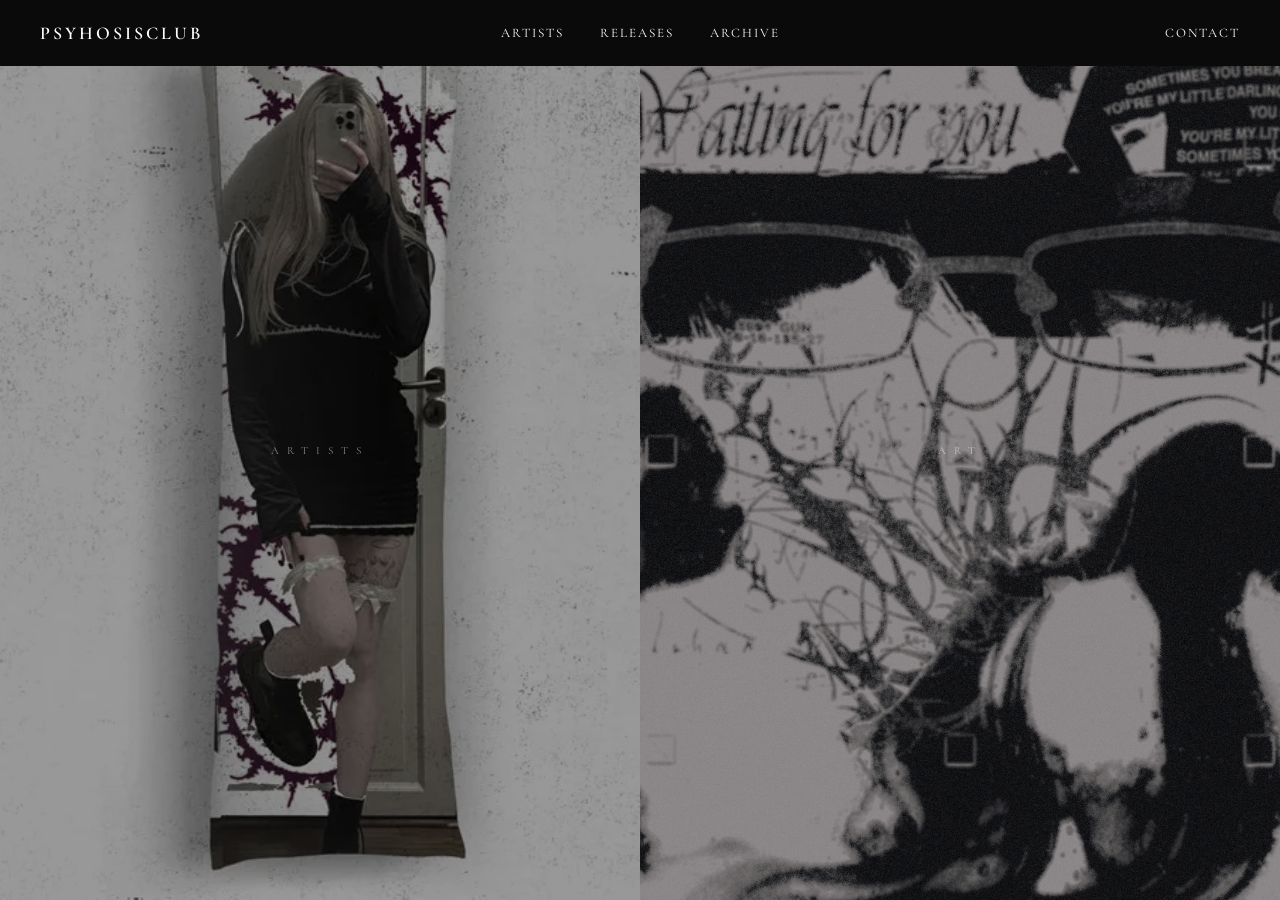
==== app.html @ 3f294baf "global 216" ====
<!DOCTYPE html>
<html lang="ru">
<head>
    <meta charset="UTF-8">
    <title>PSYHOSISCLUB</title>
    <meta name="viewport" content="width=device-width, initial-scale=1.0">
    <link href="https://fonts.googleapis.com/css2?family=Cormorant+Garamond:wght@300;400;600&display=swap" rel="stylesheet">
    <link rel="stylesheet" href="app.css">
</head>
<body>

<audio id="bgMusic" src="back2.mp3" loop></audio>

<!-- ── HEADER ── -->
<header>
    <div class="logo" onclick="goTo('main')">PSYHOSISCLUB</div>
    <nav>
        <a onclick="goTo('artists')" data-page="artists">ARTISTS</a>
        <a onclick="goTo('releases')" data-page="releases">RELEASES</a>
        <a onclick="goTo('archive')" data-page="archive">ARCHIVE</a>
    </nav>
    <div class="header-right">
        <a onclick="goTo('contact')" data-page="contact">CONTACT</a>
    </div>
</header>

<div class="burger" onclick="toggleMenu()">
    <span></span><span></span><span></span>
</div>
<div class="mobile-nav" id="mobileNav">
    <a onclick="goTo('artists'); toggleMenu()">ARTISTS</a>
    <a onclick="goTo('releases'); toggleMenu()">RELEASES</a>
    <a onclick="goTo('archive'); toggleMenu()">ARCHIVE</a>
    <a onclick="goTo('contact'); toggleMenu()">CONTACT</a>
</div>

<!-- ════════════════════════════════
     СТРАНИЦЫ
════════════════════════════════ -->

<!-- MAIN -->
<div id="page-main" class="page">
    <section class="hero">
        <div class="split left" onclick="goTo('artists')">
            <img src="fugu 河豚.webp" alt="Artists">
            <div class="overlay"><span>ARTISTS</span></div>
        </div>
        <div class="split right" onclick="goTo('archive')">
            <img src="скуча. чб.webp" alt="Archive">
            <div class="overlay"><span>ART</span></div>
        </div>
    </section>
</div>

<!-- ARTISTS LIST -->
<div id="page-artists" class="page" style="display:none">
    <main class="artists-page">
        <p class="page-label">ARTISTS</p>
        <div class="artists-grid">
            <div class="artist-card" onclick="goTo('artist-beluv')">
                <div class="artist-photo">
                    <img src="beluv.jpg" alt="be.luv" onerror="this.parentElement.classList.add('no-photo')">
                    <div class="artist-photo-placeholder">B</div>
                </div>
                <div class="artist-info">
                    <h2>be.luv</h2>
                    <p class="artist-sub">PSYHOSISCLUB</p>
                </div>
            </div>
            <div class="artist-card" onclick="goTo('artist-soangry')">
                <div class="artist-photo">
                    <img src="soangry.jpg" alt="soangry" onerror="this.parentElement.classList.add('no-photo')">
                    <div class="artist-photo-placeholder">S</div>
                </div>
                <div class="artist-info">
                    <h2>soangry</h2>
                    <p class="artist-sub">PSYHOSISCLUB</p>
                </div>
            </div>
        </div>
    </main>
</div>

<!-- ARTIST: be.luv -->
<div id="page-artist-beluv" class="page" style="display:none">
    <main class="artist-single">
        <div class="avatar">
            <img src="beluv.jpg" alt="be.luv" onerror="this.parentElement.classList.add('no-photo')">
            <div class="placeholder">B</div>
        </div>
        <h1>be.luv</h1>
        <p class="label-tag">PSYHOSISCLUB</p>
        <div class="divider"></div>
        <p class="bio">нэкит ака япсихическиболен</p>
        <div class="socials">
            <a class="social-btn" href="https://open.spotify.com/artist/3sPQ9ftXa6KtpwLipd9G02" target="_blank">Spotify</a>
            <a class="social-btn" href="https://on.soundcloud.com/jRWWAUGBpORkItRu0w" target="_blank">SoundCloud</a>
            <a class="social-btn" href="https://www.instagram.com/be.llluv/" target="_blank">Instagram</a>
            <a class="social-btn" href="https://t.me/beluuv" target="_blank">Telegram</a>
        </div>
        <div class="release-section">
            <p class="release-label">Latest Release</p>
            <iframe class="spotify-embed"
                src="https://open.spotify.com/embed/album/3MCZGfmM465WYoNYyD3YXa?utm_source=generator&theme=0"
                width="100%" height="152" frameBorder="0"
                allow="autoplay; clipboard-write; encrypted-media; fullscreen; picture-in-picture"
                loading="lazy">
            </iframe>
        </div>
        <a class="back-btn" onclick="goTo('artists')">← back to artists</a>
    </main>
</div>

<!-- ARTIST: soangry -->
<div id="page-artist-soangry" class="page" style="display:none">
    <main class="artist-single">
        <div class="avatar">
            <img src="soangry.jpg" alt="soangry" onerror="this.parentElement.classList.add('no-photo')">
            <div class="placeholder">S</div>
        </div>
        <h1>soangry</h1>
        <p class="label-tag">PSYHOSISCLUB</p>
        <div class="divider"></div>
        <p class="bio">динана ака динанаферари</p>
        <div class="socials">
            <a class="social-btn" href="https://open.spotify.com/artist/5AwTE83ig48t60E14wj9lt" target="_blank">Spotify</a>
            <a class="social-btn" href="https://on.soundcloud.com/W0H3yfq7bmEdzT61aF" target="_blank">SoundCloud</a>
            <a class="social-btn" href="https://instagram.com/ssoangry" target="_blank">Instagram</a>
            <a class="social-btn" href="https://t.me/ssoangry" target="_blank">Telegram</a>
        </div>
        <div class="release-section">
            <p class="release-label">Latest Release</p>
            <iframe class="spotify-embed"
                src="https://open.spotify.com/embed/track/5SedYLqvvKD2PJFT9UsUg9?utm_source=generator&theme=0"
                width="100%" height="152" frameBorder="0"
                allow="autoplay; clipboard-write; encrypted-media; fullscreen; picture-in-picture"
                loading="lazy">
            </iframe>
        </div>
        <a class="back-btn" onclick="goTo('artists')">← back to artists</a>
    </main>
</div>

<!-- RELEASES -->
<div id="page-releases" class="page" style="display:none">
    <main class="releases-page">
        <p class="page-label">RELEASES</p>

        <section class="artist-section">
            <h2 class="artist-heading">soangry</h2>
            <div class="releases-grid">
                <div class="release-card" onclick="window.open('https://open.spotify.com/album/6TbS7xxV9WA32runharKNf','_blank')">
                    <div class="release-cover"><img src="knees.webp" onerror="this.parentElement.classList.add('no-cover')"><div class="cover-placeholder">♦</div><div class="release-hover"><span>LISTEN</span></div></div>
                    <p class="release-title">knees</p><p class="release-meta">Single · 2025</p>
                </div>
                <div class="release-card" onclick="window.open('https://open.spotify.com/album/4C59owRjYFJcza2Otm7H5X','_blank')">
                    <div class="release-cover"><img src="216.webp" onerror="this.parentElement.classList.add('no-cover')"><div class="cover-placeholder">♦</div><div class="release-hover"><span>LISTEN</span></div></div>
                    <p class="release-title">216</p><p class="release-meta">Single · 2025</p>
                </div>
                <div class="release-card" onclick="window.open('https://open.spotify.com/album/4Vuiq9eBdxtrFaSLIz1BYW','_blank')">
                    <div class="release-cover"><img src="firstlove.webp" onerror="this.parentElement.classList.add('no-cover')"><div class="cover-placeholder">♦</div><div class="release-hover"><span>LISTEN</span></div></div>
                    <p class="release-title">firstlove</p><p class="release-meta">Single · 2025</p>
                </div>
            </div>
        </section>

        <section class="artist-section">
            <h2 class="artist-heading">be.luv</h2>
            <div class="releases-grid">
                <div class="release-card" onclick="window.open('https://open.spotify.com/album/3MCZGfmM465WYoNYyD3YXa','_blank')">
                    <div class="release-cover"><img src="onemoretry.webp" onerror="this.parentElement.classList.add('no-cover')"><div class="cover-placeholder">♦</div><div class="release-hover"><span>LISTEN</span></div></div>
                    <p class="release-title">onemoretry</p><p class="release-meta">Single · 2026</p>
                </div>
                <div class="release-card" onclick="window.open('https://open.spotify.com/album/1mEvDobqyJt7uOj4KRIrwk','_blank')">
                    <div class="release-cover"><img src="record25.webp" onerror="this.parentElement.classList.add('no-cover')"><div class="cover-placeholder">♦</div><div class="release-hover"><span>LISTEN</span></div></div>
                    <p class="release-title">record25</p><p class="release-meta">Album · 2026</p>
                </div>
                <div class="release-card" onclick="window.open('https://open.spotify.com/album/1mEvDobqyJt7uOj4KRIrwk','_blank')">
                    <div class="release-cover"><img src="miumiubag.webp" onerror="this.parentElement.classList.add('no-cover')"><div class="cover-placeholder">♦</div><div class="release-hover"><span>LISTEN</span></div></div>
                    <p class="release-title">miumiubag</p><p class="release-meta">Single · 2026</p>
                </div>
                <div class="release-card" onclick="window.open('https://open.spotify.com/album/6AaDHhE9uxuxzf9habnPd2','_blank')">
                    <div class="release-cover"><img src="full blacklist.webp" onerror="this.parentElement.classList.add('no-cover')"><div class="cover-placeholder">♦</div><div class="release-hover"><span>LISTEN</span></div></div>
                    <p class="release-title">full blacklist</p><p class="release-meta">Single · 2025</p>
                </div>
                <div class="release-card" onclick="window.open('https://open.spotify.com/album/3ax50DVcylqCX2oejIMLAf','_blank')">
                    <div class="release-cover"><img src="アン：リアルパーソン.webp" onerror="this.parentElement.classList.add('no-cover')"><div class="cover-placeholder">♦</div><div class="release-hover"><span>LISTEN</span></div></div>
                    <p class="release-title">アン：リアルパーソン</p><p class="release-meta">Single · 2025</p>
                </div>
                <div class="release-card" onclick="window.open('https://open.spotify.com/album/61zjYpcuaTLCdmKGUyjFmj','_blank')">
                    <div class="release-cover"><img src="balada vol1.webp" onerror="this.parentElement.classList.add('no-cover')"><div class="cover-placeholder">♦</div><div class="release-hover"><span>LISTEN</span></div></div>
                    <p class="release-title">balada vol1</p><p class="release-meta">Single · 2025</p>
                </div>
                <div class="release-card" onclick="window.open('https://open.spotify.com/album/57BAbXl1NESLBbKBTAJTGK','_blank')">
                    <div class="release-cover"><img src="unknownnumbers.webp" onerror="this.parentElement.classList.add('no-cover')"><div class="cover-placeholder">♦</div><div class="release-hover"><span>LISTEN</span></div></div>
                    <p class="release-title">unknownnumbers</p><p class="release-meta">Single · 2025</p>
                </div>
                <div class="release-card" onclick="window.open('https://open.spotify.com/album/22CEcUq1iIY2luO9Zw99Ok','_blank')">
                    <div class="release-cover"><img src="idontgiveafckk.webp" onerror="this.parentElement.classList.add('no-cover')"><div class="cover-placeholder">♦</div><div class="release-hover"><span>LISTEN</span></div></div>
                    <p class="release-title">idontgiveafckk</p><p class="release-meta">Single · 2025</p>
                </div>
                <div class="release-card" onclick="window.open('https://open.spotify.com/album/1CAHb4ejXaRI4Q7lEGDMl8','_blank')">
                    <div class="release-cover"><img src="хроники2929.webp" onerror="this.parentElement.classList.add('no-cover')"><div class="cover-placeholder">♦</div><div class="release-hover"><span>LISTEN</span></div></div>
                    <p class="release-title">хроники2929</p><p class="release-meta">Single · 2025</p>
                </div>
                <div class="release-card" onclick="window.open('https://open.spotify.com/album/5hYIxvcq7mOoiE1V1veaJu','_blank')">
                    <div class="release-cover"><img src="fugu 河豚.webp" onerror="this.parentElement.classList.add('no-cover')"><div class="cover-placeholder">♦</div><div class="release-hover"><span>LISTEN</span></div></div>
                    <p class="release-title">fugu 河豚</p><p class="release-meta">Single · 2025</p>
                </div>
                <div class="release-card" onclick="window.open('https://open.spotify.com/album/3DPjwpsNTDKzBZkL0ftzlA','_blank')">
                    <div class="release-cover"><img src="problem of fall.webp" onerror="this.parentElement.classList.add('no-cover')"><div class="cover-placeholder">♦</div><div class="release-hover"><span>LISTEN</span></div></div>
                    <p class="release-title">problem of fall</p><p class="release-meta">Single · 2024</p>
                </div>
                <div class="release-card" onclick="window.open('https://open.spotify.com/album/1nt08fG3nSMQYYJerwXs74','_blank')">
                    <div class="release-cover"><img src="VAMPPHunt3R.webp" onerror="this.parentElement.classList.add('no-cover')"><div class="cover-placeholder">♦</div><div class="release-hover"><span>LISTEN</span></div></div>
                    <p class="release-title">VAMPPHunt3R</p><p class="release-meta">Single · 2024</p>
                </div>
                <div class="release-card" onclick="window.open('https://open.spotify.com/album/3yxsWeJicihwwXO0iVNryv','_blank')">
                    <div class="release-cover"><img src="30 pts irl.webp" onerror="this.parentElement.classList.add('no-cover')"><div class="cover-placeholder">♦</div><div class="release-hover"><span>LISTEN</span></div></div>
                    <p class="release-title">30 pts irl</p><p class="release-meta">Single · 2024</p>
                </div>
                <div class="release-card" onclick="window.open('https://open.spotify.com/album/3FEpzS5qTN1rP2ryXdXz8u','_blank')">
                    <div class="release-cover"><img src="loveisdestructive.webp" onerror="this.parentElement.classList.add('no-cover')"><div class="cover-placeholder">♦</div><div class="release-hover"><span>LISTEN</span></div></div>
                    <p class="release-title">loveisdestructive</p><p class="release-meta">Single · 2024</p>
                </div>
                <div class="release-card" onclick="window.open('https://open.spotify.com/album/5fc1ygHTvNwj4VEvAOnfaF','_blank')">
                    <div class="release-cover"><img src="рисунок мелом.webp" onerror="this.parentElement.classList.add('no-cover')"><div class="cover-placeholder">♦</div><div class="release-hover"><span>LISTEN</span></div></div>
                    <p class="release-title">рисунок мелом</p><p class="release-meta">Single · 2024</p>
                </div>
                <div class="release-card" onclick="window.open('https://open.spotify.com/album/3IVUd7WNLbiN5aTz5w7FWQ','_blank')">
                    <div class="release-cover"><img src="three days lil rain.webp" onerror="this.parentElement.classList.add('no-cover')"><div class="cover-placeholder">♦</div><div class="release-hover"><span>LISTEN</span></div></div>
                    <p class="release-title">three days lil rain</p><p class="release-meta">Single · 2024</p>
                </div>
                <div class="release-card" onclick="window.open('https://open.spotify.com/album/3bPY0E8I4vHC2bnrxUn6mu','_blank')">
                    <div class="release-cover"><img src="cant help myself.webp" onerror="this.parentElement.classList.add('no-cover')"><div class="cover-placeholder">♦</div><div class="release-hover"><span>LISTEN</span></div></div>
                    <p class="release-title">cant help myself</p><p class="release-meta">Single · 2023</p>
                </div>
                <div class="release-card" onclick="window.open('https://open.spotify.com/album/5OyeSzf7fphbHPoLiMZnOn','_blank')">
                    <div class="release-cover"><img src="твои руки.webp" onerror="this.parentElement.classList.add('no-cover')"><div class="cover-placeholder">♦</div><div class="release-hover"><span>LISTEN</span></div></div>
                    <p class="release-title">твои руки</p><p class="release-meta">Single · 2022</p>
                </div>
                <div class="release-card" onclick="window.open('https://open.spotify.com/album/3bFYyZlzWjbYMHGhoSgg3a','_blank')">
                    <div class="release-cover"><img src="215.webp" onerror="this.parentElement.classList.add('no-cover')"><div class="cover-placeholder">♦</div><div class="release-hover"><span>LISTEN</span></div></div>
                    <p class="release-title">215</p><p class="release-meta">Single · 2022</p>
                </div>
                <div class="release-card" onclick="window.open('https://open.spotify.com/album/0xTYGlaukX7o8TzaZXNQHA','_blank')">
                    <div class="release-cover"><img src="escapism.webp" onerror="this.parentElement.classList.add('no-cover')"><div class="cover-placeholder">♦</div><div class="release-hover"><span>LISTEN</span></div></div>
                    <p class="release-title">escapism</p><p class="release-meta">Single · 2022</p>
                </div>
                <div class="release-card" onclick="window.open('https://open.spotify.com/album/5BS0EcuNWoXn1nXvPodrVD','_blank')">
                    <div class="release-cover"><img src="sweety candy girl.webp" onerror="this.parentElement.classList.add('no-cover')"><div class="cover-placeholder">♦</div><div class="release-hover"><span>LISTEN</span></div></div>
                    <p class="release-title">sweety candy girl</p><p class="release-meta">Single · 2022</p>
                </div>
            </div>
        </section>
    </main>
</div>

<!-- ARCHIVE -->
<div id="page-archive" class="page" style="display:none">
    <div class="archive-tabs">
        <button class="tab-btn active" onclick="switchTab('art')">ART</button>
        <button class="tab-btn" onclick="switchTab('merch')">MERCH</button>
    </div>
    <div class="tab-content active" id="tab-art">
        <div class="art-grid" id="artGrid">
            <!-- <div class="art-item"><img src="art1.webp" loading="lazy"></div> -->
            <div class="coming-soon">coming soon</div>
        </div>
    </div>
    <div class="tab-content" id="tab-merch">
        <div class="merch-grid">
            <!-- <div class="merch-card" onclick="window.open('url','_blank')">...</div> -->
            <div class="coming-soon">coming soon</div>
        </div>
    </div>
    <div class="lightbox" id="lightbox">
        <span class="lightbox-close" onclick="closeLightbox()">close</span>
        <span class="lightbox-prev" onclick="lightboxNav(-1)">←</span>
        <img id="lightboxImg" src="" alt="">
        <span class="lightbox-next" onclick="lightboxNav(1)">→</span>
    </div>
</div>

<!-- CONTACT -->
<div id="page-contact" class="page" style="display:none">
    <main class="contact-page">
        <p class="page-label">CONTACT</p>
        <h1 class="contact-title">GET IN TOUCH</h1>
        <div class="divider"></div>
        <div class="contact-list">
            <div class="contact-row">
                <div class="contact-left">
                    <p class="contact-name">be.luv</p>
                    <p class="contact-role">Artist</p>
                </div>
                <a href="mailto:beluv@psyhosisclub.com" class="contact-email">почта этого</a>
            </div>
            <div class="contact-row">
                <div class="contact-left">
                    <p class="contact-name">soangry</p>
                    <p class="contact-role">Artist</p>
                </div>
                <a href="mailto:soangry@psyhosisclub.com" class="contact-email">почта этой</a>
            </div>
            <div class="contact-row">
                <div class="contact-left">
                    <p class="contact-name">taiski.des</p>
                    <p class="contact-role">Art & Design</p>
                </div>
                <a href="mailto:taiski@psyhosisclub.com" class="contact-email">почта вот того</a>
            </div>
            <div class="contact-row">
                <div class="contact-left">
                    <p class="contact-name">six days before i die</p>
                    <p class="contact-role">Web & Founder</p>
                </div>
                <a href="mailto:sixdaysbeforeidie@gmail.com" class="contact-email">sixdaysbeforeidie@gmail.com</a>
            </div>
        </div>
    </main>
</div>

<script src="app.js"></script>
</body>
</html>
---- app.css ----
/* ════════════════════════
   RESET & BASE
════════════════════════ */
* { margin: 0; padding: 0; box-sizing: border-box; }

html, body {
    width: 100%;
    min-height: 100%;
    background: #0a0a0a;
    color: white;
    font-family: 'Cormorant Garamond', serif;
    overflow-x: hidden;
}

a {
    text-decoration: none;
    color: white;
    font-size: 13px;
    letter-spacing: 2px;
    transition: opacity 0.3s;
    cursor: pointer;
    user-select: none;
}
a:hover { opacity: 0.5; }

/* ════════════════════════
   HEADER
════════════════════════ */
header {
    position: fixed;
    top: 0; left: 0; right: 0;
    z-index: 100;
    display: flex;
    align-items: center;
    justify-content: space-between;
    padding: 22px 40px;
    background: #0a0a0a;
}

.logo {
    font-size: 18px;
    font-weight: 600;
    letter-spacing: 3px;
    cursor: pointer;
    user-select: none;
}

nav {
    position: absolute;
    left: 50%;
    transform: translateX(-50%);
    display: flex;
    gap: 36px;
}

.header-right { display: flex; gap: 20px; }

/* ── BURGER ── */
.burger {
    display: none;
    position: fixed;
    top: 18px; right: 20px;
    z-index: 200;
    flex-direction: column;
    gap: 5px;
    cursor: pointer;
    padding: 6px;
}
.burger span { display: block; width: 24px; height: 1px; background: white; }

.mobile-nav {
    display: none;
    position: fixed;
    inset: 0;
    background: #080808;
    z-index: 150;
    flex-direction: column;
    align-items: center;
    justify-content: center;
    gap: 36px;
    opacity: 0;
    transition: opacity 0.4s;
}
.mobile-nav.open { display: flex; opacity: 1; }
.mobile-nav a { font-size: 22px; letter-spacing: 6px; }

/* ════════════════════════
   SPA PAGE TRANSITIONS
════════════════════════ */
.page {
    animation: fadeInPage 0.5s ease;
}

@keyframes fadeInPage {
    from { opacity: 0; transform: translateY(6px); }
    to   { opacity: 1; transform: translateY(0); }
}

/* ════════════════════════
   ОБЩИЕ ЭЛЕМЕНТЫ
════════════════════════ */
.page-label {
    font-size: 10px;
    letter-spacing: 10px;
    color: rgba(255,255,255,0.18);
    text-transform: uppercase;
    margin-bottom: 60px;
}

.divider {
    width: 40px;
    height: 1px;
    background: rgba(255,255,255,0.1);
    margin-bottom: 40px;
}

.social-btn {
    padding: 9px 22px;
    border: 1px solid rgba(255,255,255,0.14);
    font-family: 'Cormorant Garamond', serif;
    font-size: 11px;
    letter-spacing: 3px;
    text-transform: uppercase;
    color: rgba(255,255,255,0.45);
    background: transparent;
    transition: border-color 0.3s, color 0.3s;
    display: inline-block;
    cursor: pointer;
    user-select: none;
}
.social-btn:hover {
    border-color: rgba(255,255,255,0.4);
    color: white;
    opacity: 1;
}

/* ════════════════════════
   MAIN (HERO)
════════════════════════ */
#page-main {
    height: 100vh;
    overflow: hidden;
}

.hero {
    display: flex;
    height: 100vh;
}

.split {
    flex: 1;
    position: relative;
    overflow: hidden;
    cursor: pointer;
}

.split img {
    width: 100%;
    height: 100%;
    object-fit: cover;
    display: block;
    transition: transform 0.6s ease, filter 0.6s ease;
    filter: grayscale(30%) brightness(0.6);
}

.split:hover img {
    transform: scale(1.04);
    filter: grayscale(0%) brightness(0.8);
}

.overlay {
    position: absolute;
    inset: 0;
    display: flex;
    align-items: center;
    justify-content: center;
}

.overlay span {
    font-size: 11px;
    letter-spacing: 8px;
    text-transform: uppercase;
    color: rgba(255,255,255,0.5);
    transition: color 0.3s;
}
.split:hover .overlay span { color: rgba(255,255,255,0.9); }

/* ════════════════════════
   ARTISTS LIST
════════════════════════ */
.artists-page {
    min-height: 100vh;
    padding: 130px 40px 80px;
    display: flex;
    flex-direction: column;
    align-items: center;
    justify-content: center;
}

.artists-grid {
    display: flex;
    gap: 80px;
    justify-content: center;
    align-items: flex-start;
    flex-wrap: wrap;
}

.artist-card {
    display: flex;
    flex-direction: column;
    align-items: center;
    gap: 28px;
    cursor: pointer;
    transition: transform 0.5s ease, opacity 0.5s ease;
}
.artist-card:hover { transform: translateY(-10px); opacity: 0.85; }

.artist-photo {
    width: 300px;
    height: 300px;
    border-radius: 50%;
    overflow: hidden;
    position: relative;
    border: 1px solid rgba(255,255,255,0.1);
    background: #111;
}

.artist-photo img {
    width: 100%; height: 100%;
    object-fit: cover;
    display: block;
    position: relative;
    z-index: 1;
    transition: transform 0.5s ease;
}
.artist-card:hover .artist-photo img { transform: scale(1.05); }

.artist-photo-placeholder {
    position: absolute; inset: 0;
    display: flex; align-items: center; justify-content: center;
    font-size: 90px; font-weight: 300;
    color: rgba(255,255,255,0.06); z-index: 0;
}
.artist-photo.no-photo img { display: none; }

.artist-info { text-align: center; }
.artist-info h2 {
    font-size: 26px; font-weight: 300;
    letter-spacing: 6px; text-transform: uppercase; margin-bottom: 8px;
}
.artist-sub {
    font-size: 10px; letter-spacing: 5px;
    color: rgba(255,255,255,0.2); text-transform: uppercase;
}

/* ════════════════════════
   ARTIST SINGLE
════════════════════════ */
.artist-single {
    min-height: 100vh;
    padding: 130px 40px 80px;
    display: flex;
    flex-direction: column;
    align-items: center;
    max-width: 700px;
    margin: 0 auto;
}

.artist-single .avatar {
    width: 180px; height: 180px;
    border-radius: 50%; overflow: hidden;
    border: 1px solid rgba(255,255,255,0.1);
    background: #111; position: relative; margin-bottom: 28px;
}
.artist-single .avatar img {
    width: 100%; height: 100%;
    object-fit: cover; display: block;
    position: relative; z-index: 1;
}
.artist-single .avatar .placeholder {
    position: absolute; inset: 0;
    display: flex; align-items: center; justify-content: center;
    font-size: 60px; font-weight: 300; color: rgba(255,255,255,0.08);
}
.artist-single .avatar.no-photo img { display: none; }

.artist-single h1 {
    font-size: 28px; font-weight: 300;
    letter-spacing: 6px; text-transform: uppercase; margin-bottom: 8px;
}

.label-tag {
    font-size: 10px; letter-spacing: 5px;
    color: rgba(255,255,255,0.2); text-transform: uppercase; margin-bottom: 32px;
}

.bio {
    font-size: 16px; font-weight: 300; line-height: 1.9;
    color: rgba(255,255,255,0.5); text-align: center;
    margin-bottom: 40px; letter-spacing: 0.5px; max-width: 500px;
}

.socials {
    display: flex; gap: 12px; flex-wrap: wrap;
    justify-content: center; margin-bottom: 50px;
}

.release-section { width: 100%; }
.release-label {
    font-size: 10px; letter-spacing: 8px;
    color: rgba(255,255,255,0.2); text-transform: uppercase;
    text-align: center; margin-bottom: 20px;
}
.spotify-embed { width: 100%; border-radius: 4px; }

.back-btn {
    display: inline-block; margin-top: 50px;
    font-size: 11px; letter-spacing: 4px;
    color: rgba(255,255,255,0.22); text-transform: uppercase;
    cursor: pointer; transition: color 0.3s;
    user-select: none;
}
.back-btn:hover { color: rgba(255,255,255,0.7); opacity: 1; }

/* ════════════════════════
   RELEASES
════════════════════════ */
.releases-page {
    padding: 120px 60px 80px;
    max-width: 1400px;
    margin: 0 auto;
}

.artist-section { margin-bottom: 80px; }

.artist-heading {
    font-size: 13px; font-weight: 300;
    letter-spacing: 8px; text-transform: uppercase;
    color: rgba(255,255,255,0.3);
    margin-bottom: 30px; padding-bottom: 14px;
    border-bottom: 1px solid rgba(255,255,255,0.07);
}

.releases-grid {
    display: grid;
    grid-template-columns: repeat(auto-fill, minmax(200px, 1fr));
    gap: 32px;
}

.release-card {
    cursor: pointer; display: flex;
    flex-direction: column; gap: 12px;
    transition: transform 0.4s ease;
}
.release-card:hover { transform: translateY(-6px); }

.release-cover {
    position: relative; width: 100%;
    aspect-ratio: 1; background: #111;
    overflow: hidden; border: 1px solid rgba(255,255,255,0.06);
}
.release-cover img {
    width: 100%; height: 100%;
    object-fit: cover; display: block;
    position: relative; z-index: 1;
    transition: transform 0.5s ease;
}
.release-card:hover .release-cover img { transform: scale(1.04); }

.cover-placeholder {
    position: absolute; inset: 0; z-index: 0;
    display: flex; align-items: center; justify-content: center;
    font-size: 36px; color: rgba(255,255,255,0.05);
}
.release-cover.no-cover img { display: none; }

.release-hover {
    position: absolute; inset: 0; z-index: 2;
    display: flex; align-items: center; justify-content: center;
    background: rgba(0,0,0,0.5); opacity: 0; transition: opacity 0.3s;
}
.release-card:hover .release-hover { opacity: 1; }
.release-hover span {
    font-size: 11px; letter-spacing: 5px;
    color: rgba(255,255,255,0.8); text-transform: uppercase;
}

.release-title {
    font-size: 14px; font-weight: 300;
    letter-spacing: 1px; color: rgba(255,255,255,0.75);
    white-space: nowrap; overflow: hidden; text-overflow: ellipsis;
}
.release-meta {
    font-size: 11px; letter-spacing: 2px;
    color: rgba(255,255,255,0.25); text-transform: uppercase;
}

/* ════════════════════════
   ARCHIVE
════════════════════════ */
.archive-tabs {
    display: flex;
    justify-content: center;
    gap: 60px;
    padding: 120px 0 48px;
}

.tab-btn {
    font-family: 'Cormorant Garamond', serif;
    font-size: 10px; letter-spacing: 6px; font-weight: 300;
    text-transform: uppercase; color: rgba(255,255,255,0.2);
    background: none; border: none; cursor: pointer;
    padding: 0 0 6px; position: relative; transition: color 0.3s;
    user-select: none;
}
.tab-btn::after {
    content: ''; position: absolute;
    bottom: 0; left: 0; right: 0; height: 1px;
    background: rgba(255,255,255,0.4);
    transform: scaleX(0); transition: transform 0.3s ease;
}
.tab-btn.active { color: rgba(255,255,255,0.7); }
.tab-btn.active::after { transform: scaleX(1); }
.tab-btn:hover { color: rgba(255,255,255,0.5); }

.tab-content { display: none; animation: fadeInTab 0.5s ease; }
.tab-content.active { display: block; }

@keyframes fadeInTab {
    from { opacity: 0; transform: translateY(8px); }
    to   { opacity: 1; transform: translateY(0); }
}

.coming-soon {
    text-align: center; padding: 80px 0;
    font-size: 10px; letter-spacing: 6px;
    color: rgba(255,255,255,0.1); text-transform: uppercase;
    grid-column: 1 / -1; column-span: all;
}

.art-grid { columns: 4; column-gap: 12px; padding: 0 40px 80px; }

.art-item { break-inside: avoid; margin-bottom: 12px; cursor: pointer; overflow: hidden; }
.art-item img {
    width: 100%; display: block;
    transition: transform 0.4s ease, filter 0.4s ease;
    filter: grayscale(20%);
}
.art-item:hover img { transform: scale(1.03); filter: grayscale(0%); }

.merch-grid {
    display: grid; grid-template-columns: repeat(4, 1fr);
    gap: 24px; padding: 0 40px 80px;
}
.merch-card { cursor: pointer; position: relative; }
.merch-cover {
    position: relative; aspect-ratio: 3/4;
    overflow: hidden; background: #111;
}
.merch-cover img {
    width: 100%; height: 100%; object-fit: cover;
    transition: transform 0.5s ease; filter: grayscale(20%);
}
.merch-card:hover .merch-cover img { transform: scale(1.05); filter: grayscale(0%); }
.merch-placeholder {
    position: absolute; inset: 0;
    display: flex; align-items: center; justify-content: center;
    font-size: 32px; color: rgba(255,255,255,0.05);
}
.merch-hover {
    position: absolute; inset: 0; background: rgba(0,0,0,0.5);
    display: flex; align-items: center; justify-content: center;
    opacity: 0; transition: opacity 0.3s;
}
.merch-hover span {
    font-size: 9px; letter-spacing: 5px;
    color: rgba(255,255,255,0.8); text-transform: uppercase;
}
.merch-card:hover .merch-hover { opacity: 1; }
.merch-title {
    font-size: 10px; letter-spacing: 3px;
    color: rgba(255,255,255,0.5); text-transform: uppercase;
    margin-top: 10px; font-weight: 300;
}
.merch-price { font-size: 10px; letter-spacing: 2px; color: rgba(255,255,255,0.25); margin-top: 4px; }

/* Lightbox */
.lightbox {
    position: fixed; inset: 0; background: rgba(0,0,0,0.95);
    z-index: 9000; display: none;
    align-items: center; justify-content: center;
}
.lightbox.open { display: flex; }
.lightbox img { max-width: 90vw; max-height: 90vh; object-fit: contain; }
.lightbox-close {
    position: absolute; top: 28px; right: 36px;
    font-size: 11px; letter-spacing: 4px; color: rgba(255,255,255,0.3);
    cursor: pointer; text-transform: uppercase;
    font-family: 'Cormorant Garamond', serif; transition: color 0.3s;
}
.lightbox-close:hover { color: rgba(255,255,255,0.7); }
.lightbox-prev, .lightbox-next {
    position: absolute; top: 50%; transform: translateY(-50%);
    font-size: 11px; letter-spacing: 3px; color: rgba(255,255,255,0.2);
    cursor: pointer; text-transform: uppercase;
    font-family: 'Cormorant Garamond', serif; transition: color 0.3s;
}
.lightbox-prev:hover, .lightbox-next:hover { color: rgba(255,255,255,0.6); }
.lightbox-prev { left: 32px; }
.lightbox-next { right: 32px; }

/* ════════════════════════
   CONTACT
════════════════════════ */
.contact-page {
    min-height: 100vh;
    padding: 140px 40px 80px;
    display: flex; flex-direction: column; align-items: center;
}
.contact-title {
    font-size: 36px; font-weight: 300;
    letter-spacing: 10px; text-transform: uppercase;
    color: rgba(255,255,255,0.85); margin-bottom: 32px;
}
.contact-list {
    width: 100%; max-width: 740px;
    display: flex; flex-direction: column;
}
.contact-row {
    display: flex; align-items: center;
    justify-content: space-between;
    padding: 26px 0; border-bottom: 1px solid rgba(255,255,255,0.07);
}
.contact-row:first-child { border-top: 1px solid rgba(255,255,255,0.07); }
.contact-left { display: flex; flex-direction: column; gap: 5px; }
.contact-name {
    font-size: 20px; font-weight: 300;
    letter-spacing: 3px; color: rgba(255,255,255,0.85); text-transform: lowercase;
}
.contact-role {
    font-size: 10px; letter-spacing: 4px;
    text-transform: uppercase; color: rgba(255,255,255,0.22);
}
.contact-email {
    font-size: 13px; font-weight: 300;
    letter-spacing: 1.5px; color: rgba(255,255,255,0.35);
    text-decoration: none; transition: color 0.3s;
}
.contact-email:hover { color: rgba(255,255,255,0.8); opacity: 1; }

/* ════════════════════════
   MOBILE
════════════════════════ */
@media (max-width: 900px) {
    .artist-photo { width: 240px; height: 240px; }
    .artists-grid { gap: 50px; }
}

@media (max-width: 768px) {
    header nav, header .header-right { display: none; }
    header { padding: 16px 20px; }
    .logo { font-size: 14px; letter-spacing: 4px; }
    .burger { display: flex; }

    .artists-page { padding: 100px 20px 60px; }
    .artists-grid { gap: 40px; flex-direction: column; align-items: center; }
    .artist-photo { width: 200px; height: 200px; }
    .artist-info h2 { font-size: 20px; }

    .artist-single { padding: 100px 24px 60px; }
    .artist-single h1 { font-size: 22px; }
    .bio { font-size: 15px; }

    .releases-page { padding: 100px 20px 60px; }
    .releases-grid { grid-template-columns: repeat(2, 1fr); gap: 16px; }

    .art-grid { columns: 2; padding: 0 16px 60px; }
    .merch-grid { grid-template-columns: repeat(2, 1fr); padding: 0 16px 60px; }
    .archive-tabs { padding-top: 80px; gap: 40px; }

    .contact-page { padding: 110px 24px 60px; }
    .contact-title { font-size: 24px; letter-spacing: 6px; }
    .contact-row { flex-direction: column; align-items: flex-start; gap: 10px; padding: 22px 0; }
    .contact-name { font-size: 17px; }
    .contact-email { font-size: 12px; }

    .hero { flex-direction: column; }
}
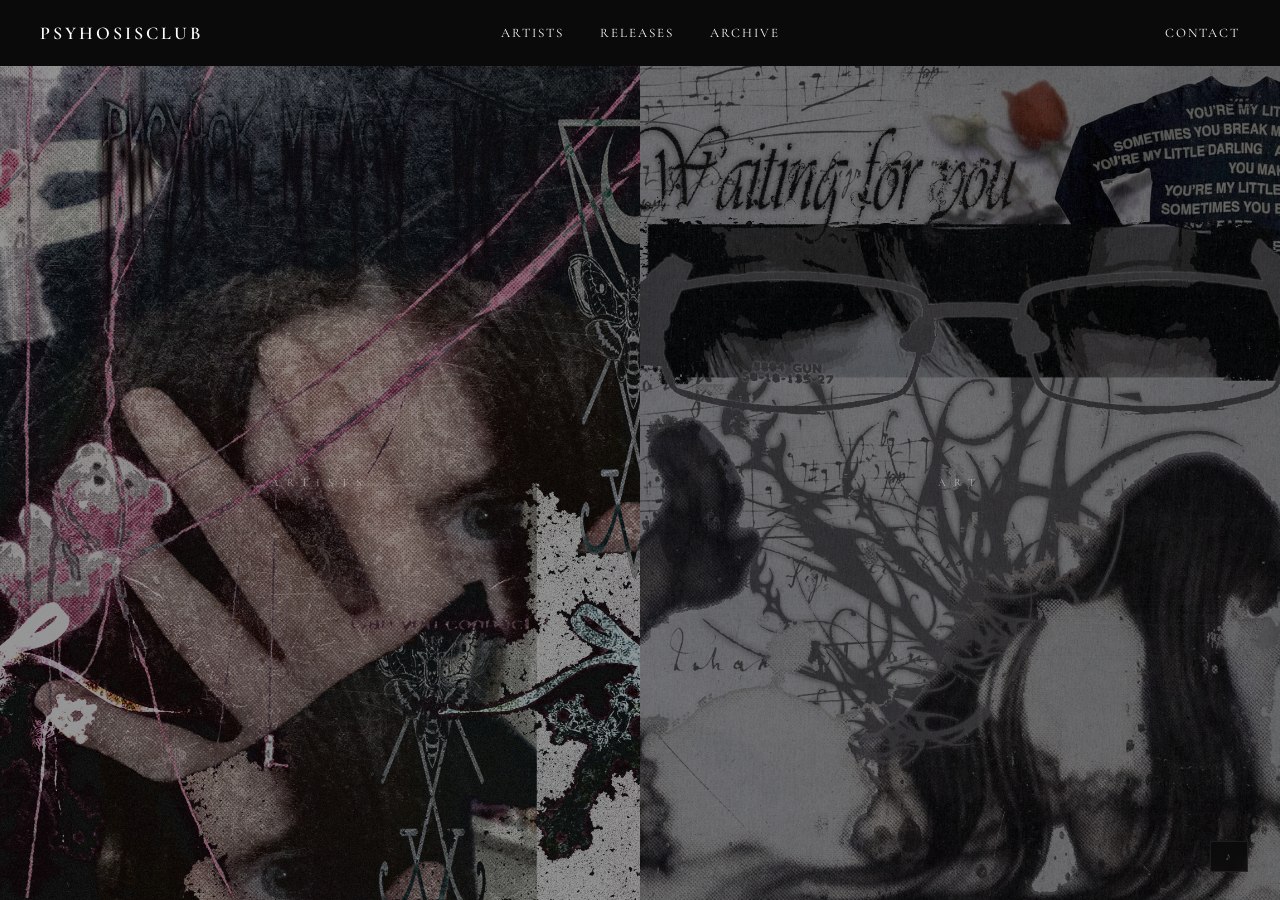
==== commit 2a895c1a: "216 finish soon" ====
--- a/app.html
+++ b/app.html
@@ -11,7 +11,6 @@
 
 <audio id="bgMusic" src="back2.mp3" loop></audio>
 
-<!-- ── HEADER ── -->
 <header>
     <div class="logo" onclick="goTo('main')">PSYHOSISCLUB</div>
     <nav>
@@ -34,6 +33,12 @@
     <a onclick="goTo('contact'); toggleMenu()">CONTACT</a>
 </div>
 
+<!-- ── VOLUME CONTROL ── -->
+<div class="volume-control" id="volumeControl">
+    <span class="volume-icon" id="volumeIcon" onclick="toggleVolume()">♪</span>
+    <input type="range" id="volumeSlider" min="0" max="1" step="0.01" value="0.5">
+</div>
+
 <!-- ════════════════════════════════
      СТРАНИЦЫ
 ════════════════════════════════ -->
@@ -42,11 +47,11 @@
 <div id="page-main" class="page">
     <section class="hero">
         <div class="split left" onclick="goTo('artists')">
-            <img src="fugu 河豚.webp" alt="Artists">
+            <img src="рисунок мелом мп3.webp" alt="Artists">
             <div class="overlay"><span>ARTISTS</span></div>
         </div>
         <div class="split right" onclick="goTo('archive')">
-            <img src="скуча. чб.webp" alt="Archive">
+            <img src="ахуеть я так скучаю.webp" alt="Archive">
             <div class="overlay"><span>ART</span></div>
         </div>
     </section>
@@ -104,8 +109,7 @@
                 src="https://open.spotify.com/embed/album/3MCZGfmM465WYoNYyD3YXa?utm_source=generator&theme=0"
                 width="100%" height="152" frameBorder="0"
                 allow="autoplay; clipboard-write; encrypted-media; fullscreen; picture-in-picture"
-                loading="lazy">
-            </iframe>
+                loading="lazy"></iframe>
         </div>
         <a class="back-btn" onclick="goTo('artists')">← back to artists</a>
     </main>
@@ -134,8 +138,7 @@
                 src="https://open.spotify.com/embed/track/5SedYLqvvKD2PJFT9UsUg9?utm_source=generator&theme=0"
                 width="100%" height="152" frameBorder="0"
                 allow="autoplay; clipboard-write; encrypted-media; fullscreen; picture-in-picture"
-                loading="lazy">
-            </iframe>
+                loading="lazy"></iframe>
         </div>
         <a class="back-btn" onclick="goTo('artists')">← back to artists</a>
     </main>
@@ -145,112 +148,38 @@
 <div id="page-releases" class="page" style="display:none">
     <main class="releases-page">
         <p class="page-label">RELEASES</p>
-
         <section class="artist-section">
             <h2 class="artist-heading">soangry</h2>
             <div class="releases-grid">
-                <div class="release-card" onclick="window.open('https://open.spotify.com/album/6TbS7xxV9WA32runharKNf','_blank')">
-                    <div class="release-cover"><img src="knees.webp" onerror="this.parentElement.classList.add('no-cover')"><div class="cover-placeholder">♦</div><div class="release-hover"><span>LISTEN</span></div></div>
-                    <p class="release-title">knees</p><p class="release-meta">Single · 2025</p>
-                </div>
-                <div class="release-card" onclick="window.open('https://open.spotify.com/album/4C59owRjYFJcza2Otm7H5X','_blank')">
-                    <div class="release-cover"><img src="216.webp" onerror="this.parentElement.classList.add('no-cover')"><div class="cover-placeholder">♦</div><div class="release-hover"><span>LISTEN</span></div></div>
-                    <p class="release-title">216</p><p class="release-meta">Single · 2025</p>
-                </div>
-                <div class="release-card" onclick="window.open('https://open.spotify.com/album/4Vuiq9eBdxtrFaSLIz1BYW','_blank')">
-                    <div class="release-cover"><img src="firstlove.webp" onerror="this.parentElement.classList.add('no-cover')"><div class="cover-placeholder">♦</div><div class="release-hover"><span>LISTEN</span></div></div>
-                    <p class="release-title">firstlove</p><p class="release-meta">Single · 2025</p>
-                </div>
+                <div class="release-card" onclick="window.open('https://open.spotify.com/album/6TbS7xxV9WA32runharKNf','_blank')"><div class="release-cover"><img src="knees.webp" onerror="this.parentElement.classList.add('no-cover')"><div class="cover-placeholder">♦</div><div class="release-hover"><span>LISTEN</span></div></div><p class="release-title">knees</p><p class="release-meta">Single · 2025</p></div>
+                <div class="release-card" onclick="window.open('https://open.spotify.com/album/4C59owRjYFJcza2Otm7H5X','_blank')"><div class="release-cover"><img src="216.webp" onerror="this.parentElement.classList.add('no-cover')"><div class="cover-placeholder">♦</div><div class="release-hover"><span>LISTEN</span></div></div><p class="release-title">216</p><p class="release-meta">Single · 2025</p></div>
+                <div class="release-card" onclick="window.open('https://open.spotify.com/album/4Vuiq9eBdxtrFaSLIz1BYW','_blank')"><div class="release-cover"><img src="firstlove.webp" onerror="this.parentElement.classList.add('no-cover')"><div class="cover-placeholder">♦</div><div class="release-hover"><span>LISTEN</span></div></div><p class="release-title">firstlove</p><p class="release-meta">Single · 2025</p></div>
             </div>
         </section>
-
         <section class="artist-section">
             <h2 class="artist-heading">be.luv</h2>
             <div class="releases-grid">
-                <div class="release-card" onclick="window.open('https://open.spotify.com/album/3MCZGfmM465WYoNYyD3YXa','_blank')">
-                    <div class="release-cover"><img src="onemoretry.webp" onerror="this.parentElement.classList.add('no-cover')"><div class="cover-placeholder">♦</div><div class="release-hover"><span>LISTEN</span></div></div>
-                    <p class="release-title">onemoretry</p><p class="release-meta">Single · 2026</p>
-                </div>
-                <div class="release-card" onclick="window.open('https://open.spotify.com/album/1mEvDobqyJt7uOj4KRIrwk','_blank')">
-                    <div class="release-cover"><img src="record25.webp" onerror="this.parentElement.classList.add('no-cover')"><div class="cover-placeholder">♦</div><div class="release-hover"><span>LISTEN</span></div></div>
-                    <p class="release-title">record25</p><p class="release-meta">Album · 2026</p>
-                </div>
-                <div class="release-card" onclick="window.open('https://open.spotify.com/album/1mEvDobqyJt7uOj4KRIrwk','_blank')">
-                    <div class="release-cover"><img src="miumiubag.webp" onerror="this.parentElement.classList.add('no-cover')"><div class="cover-placeholder">♦</div><div class="release-hover"><span>LISTEN</span></div></div>
-                    <p class="release-title">miumiubag</p><p class="release-meta">Single · 2026</p>
-                </div>
-                <div class="release-card" onclick="window.open('https://open.spotify.com/album/6AaDHhE9uxuxzf9habnPd2','_blank')">
-                    <div class="release-cover"><img src="full blacklist.webp" onerror="this.parentElement.classList.add('no-cover')"><div class="cover-placeholder">♦</div><div class="release-hover"><span>LISTEN</span></div></div>
-                    <p class="release-title">full blacklist</p><p class="release-meta">Single · 2025</p>
-                </div>
-                <div class="release-card" onclick="window.open('https://open.spotify.com/album/3ax50DVcylqCX2oejIMLAf','_blank')">
-                    <div class="release-cover"><img src="アン：リアルパーソン.webp" onerror="this.parentElement.classList.add('no-cover')"><div class="cover-placeholder">♦</div><div class="release-hover"><span>LISTEN</span></div></div>
-                    <p class="release-title">アン：リアルパーソン</p><p class="release-meta">Single · 2025</p>
-                </div>
-                <div class="release-card" onclick="window.open('https://open.spotify.com/album/61zjYpcuaTLCdmKGUyjFmj','_blank')">
-                    <div class="release-cover"><img src="balada vol1.webp" onerror="this.parentElement.classList.add('no-cover')"><div class="cover-placeholder">♦</div><div class="release-hover"><span>LISTEN</span></div></div>
-                    <p class="release-title">balada vol1</p><p class="release-meta">Single · 2025</p>
-                </div>
-                <div class="release-card" onclick="window.open('https://open.spotify.com/album/57BAbXl1NESLBbKBTAJTGK','_blank')">
-                    <div class="release-cover"><img src="unknownnumbers.webp" onerror="this.parentElement.classList.add('no-cover')"><div class="cover-placeholder">♦</div><div class="release-hover"><span>LISTEN</span></div></div>
-                    <p class="release-title">unknownnumbers</p><p class="release-meta">Single · 2025</p>
-                </div>
-                <div class="release-card" onclick="window.open('https://open.spotify.com/album/22CEcUq1iIY2luO9Zw99Ok','_blank')">
-                    <div class="release-cover"><img src="idontgiveafckk.webp" onerror="this.parentElement.classList.add('no-cover')"><div class="cover-placeholder">♦</div><div class="release-hover"><span>LISTEN</span></div></div>
-                    <p class="release-title">idontgiveafckk</p><p class="release-meta">Single · 2025</p>
-                </div>
-                <div class="release-card" onclick="window.open('https://open.spotify.com/album/1CAHb4ejXaRI4Q7lEGDMl8','_blank')">
-                    <div class="release-cover"><img src="хроники2929.webp" onerror="this.parentElement.classList.add('no-cover')"><div class="cover-placeholder">♦</div><div class="release-hover"><span>LISTEN</span></div></div>
-                    <p class="release-title">хроники2929</p><p class="release-meta">Single · 2025</p>
-                </div>
-                <div class="release-card" onclick="window.open('https://open.spotify.com/album/5hYIxvcq7mOoiE1V1veaJu','_blank')">
-                    <div class="release-cover"><img src="fugu 河豚.webp" onerror="this.parentElement.classList.add('no-cover')"><div class="cover-placeholder">♦</div><div class="release-hover"><span>LISTEN</span></div></div>
-                    <p class="release-title">fugu 河豚</p><p class="release-meta">Single · 2025</p>
-                </div>
-                <div class="release-card" onclick="window.open('https://open.spotify.com/album/3DPjwpsNTDKzBZkL0ftzlA','_blank')">
-                    <div class="release-cover"><img src="problem of fall.webp" onerror="this.parentElement.classList.add('no-cover')"><div class="cover-placeholder">♦</div><div class="release-hover"><span>LISTEN</span></div></div>
-                    <p class="release-title">problem of fall</p><p class="release-meta">Single · 2024</p>
-                </div>
-                <div class="release-card" onclick="window.open('https://open.spotify.com/album/1nt08fG3nSMQYYJerwXs74','_blank')">
-                    <div class="release-cover"><img src="VAMPPHunt3R.webp" onerror="this.parentElement.classList.add('no-cover')"><div class="cover-placeholder">♦</div><div class="release-hover"><span>LISTEN</span></div></div>
-                    <p class="release-title">VAMPPHunt3R</p><p class="release-meta">Single · 2024</p>
-                </div>
-                <div class="release-card" onclick="window.open('https://open.spotify.com/album/3yxsWeJicihwwXO0iVNryv','_blank')">
-                    <div class="release-cover"><img src="30 pts irl.webp" onerror="this.parentElement.classList.add('no-cover')"><div class="cover-placeholder">♦</div><div class="release-hover"><span>LISTEN</span></div></div>
-                    <p class="release-title">30 pts irl</p><p class="release-meta">Single · 2024</p>
-                </div>
-                <div class="release-card" onclick="window.open('https://open.spotify.com/album/3FEpzS5qTN1rP2ryXdXz8u','_blank')">
-                    <div class="release-cover"><img src="loveisdestructive.webp" onerror="this.parentElement.classList.add('no-cover')"><div class="cover-placeholder">♦</div><div class="release-hover"><span>LISTEN</span></div></div>
-                    <p class="release-title">loveisdestructive</p><p class="release-meta">Single · 2024</p>
-                </div>
-                <div class="release-card" onclick="window.open('https://open.spotify.com/album/5fc1ygHTvNwj4VEvAOnfaF','_blank')">
-                    <div class="release-cover"><img src="рисунок мелом.webp" onerror="this.parentElement.classList.add('no-cover')"><div class="cover-placeholder">♦</div><div class="release-hover"><span>LISTEN</span></div></div>
-                    <p class="release-title">рисунок мелом</p><p class="release-meta">Single · 2024</p>
-                </div>
-                <div class="release-card" onclick="window.open('https://open.spotify.com/album/3IVUd7WNLbiN5aTz5w7FWQ','_blank')">
-                    <div class="release-cover"><img src="three days lil rain.webp" onerror="this.parentElement.classList.add('no-cover')"><div class="cover-placeholder">♦</div><div class="release-hover"><span>LISTEN</span></div></div>
-                    <p class="release-title">three days lil rain</p><p class="release-meta">Single · 2024</p>
-                </div>
-                <div class="release-card" onclick="window.open('https://open.spotify.com/album/3bPY0E8I4vHC2bnrxUn6mu','_blank')">
-                    <div class="release-cover"><img src="cant help myself.webp" onerror="this.parentElement.classList.add('no-cover')"><div class="cover-placeholder">♦</div><div class="release-hover"><span>LISTEN</span></div></div>
-                    <p class="release-title">cant help myself</p><p class="release-meta">Single · 2023</p>
-                </div>
-                <div class="release-card" onclick="window.open('https://open.spotify.com/album/5OyeSzf7fphbHPoLiMZnOn','_blank')">
-                    <div class="release-cover"><img src="твои руки.webp" onerror="this.parentElement.classList.add('no-cover')"><div class="cover-placeholder">♦</div><div class="release-hover"><span>LISTEN</span></div></div>
-                    <p class="release-title">твои руки</p><p class="release-meta">Single · 2022</p>
-                </div>
-                <div class="release-card" onclick="window.open('https://open.spotify.com/album/3bFYyZlzWjbYMHGhoSgg3a','_blank')">
-                    <div class="release-cover"><img src="215.webp" onerror="this.parentElement.classList.add('no-cover')"><div class="cover-placeholder">♦</div><div class="release-hover"><span>LISTEN</span></div></div>
-                    <p class="release-title">215</p><p class="release-meta">Single · 2022</p>
-                </div>
-                <div class="release-card" onclick="window.open('https://open.spotify.com/album/0xTYGlaukX7o8TzaZXNQHA','_blank')">
-                    <div class="release-cover"><img src="escapism.webp" onerror="this.parentElement.classList.add('no-cover')"><div class="cover-placeholder">♦</div><div class="release-hover"><span>LISTEN</span></div></div>
-                    <p class="release-title">escapism</p><p class="release-meta">Single · 2022</p>
-                </div>
-                <div class="release-card" onclick="window.open('https://open.spotify.com/album/5BS0EcuNWoXn1nXvPodrVD','_blank')">
-                    <div class="release-cover"><img src="sweety candy girl.webp" onerror="this.parentElement.classList.add('no-cover')"><div class="cover-placeholder">♦</div><div class="release-hover"><span>LISTEN</span></div></div>
-                    <p class="release-title">sweety candy girl</p><p class="release-meta">Single · 2022</p>
-                </div>
+                <div class="release-card" onclick="window.open('https://open.spotify.com/album/3MCZGfmM465WYoNYyD3YXa','_blank')"><div class="release-cover"><img src="onemoretry.webp" onerror="this.parentElement.classList.add('no-cover')"><div class="cover-placeholder">♦</div><div class="release-hover"><span>LISTEN</span></div></div><p class="release-title">onemoretry</p><p class="release-meta">Single · 2026</p></div>
+                <div class="release-card" onclick="window.open('https://open.spotify.com/album/1mEvDobqyJt7uOj4KRIrwk','_blank')"><div class="release-cover"><img src="record25.webp" onerror="this.parentElement.classList.add('no-cover')"><div class="cover-placeholder">♦</div><div class="release-hover"><span>LISTEN</span></div></div><p class="release-title">record25</p><p class="release-meta">Album · 2026</p></div>
+                <div class="release-card" onclick="window.open('https://open.spotify.com/album/1mEvDobqyJt7uOj4KRIrwk','_blank')"><div class="release-cover"><img src="miumiubag.webp" onerror="this.parentElement.classList.add('no-cover')"><div class="cover-placeholder">♦</div><div class="release-hover"><span>LISTEN</span></div></div><p class="release-title">miumiubag</p><p class="release-meta">Single · 2026</p></div>
+                <div class="release-card" onclick="window.open('https://open.spotify.com/album/6AaDHhE9uxuxzf9habnPd2','_blank')"><div class="release-cover"><img src="full blacklist.webp" onerror="this.parentElement.classList.add('no-cover')"><div class="cover-placeholder">♦</div><div class="release-hover"><span>LISTEN</span></div></div><p class="release-title">full blacklist</p><p class="release-meta">Single · 2025</p></div>
+                <div class="release-card" onclick="window.open('https://open.spotify.com/album/3ax50DVcylqCX2oejIMLAf','_blank')"><div class="release-cover"><img src="アン：リアルパーソン.webp" onerror="this.parentElement.classList.add('no-cover')"><div class="cover-placeholder">♦</div><div class="release-hover"><span>LISTEN</span></div></div><p class="release-title">アン：リアルパーソン</p><p class="release-meta">Single · 2025</p></div>
+                <div class="release-card" onclick="window.open('https://open.spotify.com/album/61zjYpcuaTLCdmKGUyjFmj','_blank')"><div class="release-cover"><img src="balada vol1.webp" onerror="this.parentElement.classList.add('no-cover')"><div class="cover-placeholder">♦</div><div class="release-hover"><span>LISTEN</span></div></div><p class="release-title">balada vol1</p><p class="release-meta">Single · 2025</p></div>
+                <div class="release-card" onclick="window.open('https://open.spotify.com/album/57BAbXl1NESLBbKBTAJTGK','_blank')"><div class="release-cover"><img src="unknownnumbers.webp" onerror="this.parentElement.classList.add('no-cover')"><div class="cover-placeholder">♦</div><div class="release-hover"><span>LISTEN</span></div></div><p class="release-title">unknownnumbers</p><p class="release-meta">Single · 2025</p></div>
+                <div class="release-card" onclick="window.open('https://open.spotify.com/album/22CEcUq1iIY2luO9Zw99Ok','_blank')"><div class="release-cover"><img src="idontgiveafckk.webp" onerror="this.parentElement.classList.add('no-cover')"><div class="cover-placeholder">♦</div><div class="release-hover"><span>LISTEN</span></div></div><p class="release-title">idontgiveafckk</p><p class="release-meta">Single · 2025</p></div>
+                <div class="release-card" onclick="window.open('https://open.spotify.com/album/1CAHb4ejXaRI4Q7lEGDMl8','_blank')"><div class="release-cover"><img src="хроники2929.webp" onerror="this.parentElement.classList.add('no-cover')"><div class="cover-placeholder">♦</div><div class="release-hover"><span>LISTEN</span></div></div><p class="release-title">хроники2929</p><p class="release-meta">Single · 2025</p></div>
+                <div class="release-card" onclick="window.open('https://open.spotify.com/album/5hYIxvcq7mOoiE1V1veaJu','_blank')"><div class="release-cover"><img src="fugu 河豚.webp" onerror="this.parentElement.classList.add('no-cover')"><div class="cover-placeholder">♦</div><div class="release-hover"><span>LISTEN</span></div></div><p class="release-title">fugu 河豚</p><p class="release-meta">Single · 2025</p></div>
+                <div class="release-card" onclick="window.open('https://open.spotify.com/album/3DPjwpsNTDKzBZkL0ftzlA','_blank')"><div class="release-cover"><img src="problem of fall.webp" onerror="this.parentElement.classList.add('no-cover')"><div class="cover-placeholder">♦</div><div class="release-hover"><span>LISTEN</span></div></div><p class="release-title">problem of fall</p><p class="release-meta">Single · 2024</p></div>
+                <div class="release-card" onclick="window.open('https://open.spotify.com/album/1nt08fG3nSMQYYJerwXs74','_blank')"><div class="release-cover"><img src="VAMPPHunt3R.webp" onerror="this.parentElement.classList.add('no-cover')"><div class="cover-placeholder">♦</div><div class="release-hover"><span>LISTEN</span></div></div><p class="release-title">VAMPPHunt3R</p><p class="release-meta">Single · 2024</p></div>
+                <div class="release-card" onclick="window.open('https://open.spotify.com/album/3yxsWeJicihwwXO0iVNryv','_blank')"><div class="release-cover"><img src="30 pts irl.webp" onerror="this.parentElement.classList.add('no-cover')"><div class="cover-placeholder">♦</div><div class="release-hover"><span>LISTEN</span></div></div><p class="release-title">30 pts irl</p><p class="release-meta">Single · 2024</p></div>
+                <div class="release-card" onclick="window.open('https://open.spotify.com/album/3FEpzS5qTN1rP2ryXdXz8u','_blank')"><div class="release-cover"><img src="loveisdestructive.webp" onerror="this.parentElement.classList.add('no-cover')"><div class="cover-placeholder">♦</div><div class="release-hover"><span>LISTEN</span></div></div><p class="release-title">loveisdestructive</p><p class="release-meta">Single · 2024</p></div>
+                <div class="release-card" onclick="window.open('https://open.spotify.com/album/5fc1ygHTvNwj4VEvAOnfaF','_blank')"><div class="release-cover"><img src="рисунок мелом.webp" onerror="this.parentElement.classList.add('no-cover')"><div class="cover-placeholder">♦</div><div class="release-hover"><span>LISTEN</span></div></div><p class="release-title">рисунок мелом</p><p class="release-meta">Single · 2024</p></div>
+                <div class="release-card" onclick="window.open('https://open.spotify.com/album/3IVUd7WNLbiN5aTz5w7FWQ','_blank')"><div class="release-cover"><img src="three days lil rain.webp" onerror="this.parentElement.classList.add('no-cover')"><div class="cover-placeholder">♦</div><div class="release-hover"><span>LISTEN</span></div></div><p class="release-title">three days lil rain</p><p class="release-meta">Single · 2024</p></div>
+                <div class="release-card" onclick="window.open('https://open.spotify.com/album/3bPY0E8I4vHC2bnrxUn6mu','_blank')"><div class="release-cover"><img src="cant help myself.webp" onerror="this.parentElement.classList.add('no-cover')"><div class="cover-placeholder">♦</div><div class="release-hover"><span>LISTEN</span></div></div><p class="release-title">cant help myself</p><p class="release-meta">Single · 2023</p></div>
+                <div class="release-card" onclick="window.open('https://open.spotify.com/album/5OyeSzf7fphbHPoLiMZnOn','_blank')"><div class="release-cover"><img src="твои руки.webp" onerror="this.parentElement.classList.add('no-cover')"><div class="cover-placeholder">♦</div><div class="release-hover"><span>LISTEN</span></div></div><p class="release-title">твои руки</p><p class="release-meta">Single · 2022</p></div>
+                <div class="release-card" onclick="window.open('https://open.spotify.com/album/3bFYyZlzWjbYMHGhoSgg3a','_blank')"><div class="release-cover"><img src="215.webp" onerror="this.parentElement.classList.add('no-cover')"><div class="cover-placeholder">♦</div><div class="release-hover"><span>LISTEN</span></div></div><p class="release-title">215</p><p class="release-meta">Single · 2022</p></div>
+                <div class="release-card" onclick="window.open('https://open.spotify.com/album/0xTYGlaukX7o8TzaZXNQHA','_blank')"><div class="release-cover"><img src="escapism.webp" onerror="this.parentElement.classList.add('no-cover')"><div class="cover-placeholder">♦</div><div class="release-hover"><span>LISTEN</span></div></div><p class="release-title">escapism</p><p class="release-meta">Single · 2022</p></div>
+                <div class="release-card" onclick="window.open('https://open.spotify.com/album/5BS0EcuNWoXn1nXvPodrVD','_blank')"><div class="release-cover"><img src="sweety candy girl.webp" onerror="this.parentElement.classList.add('no-cover')"><div class="cover-placeholder">♦</div><div class="release-hover"><span>LISTEN</span></div></div><p class="release-title">sweety candy girl</p><p class="release-meta">Single · 2022</p></div>
             </div>
         </section>
     </main>
@@ -264,13 +193,91 @@
     </div>
     <div class="tab-content active" id="tab-art">
         <div class="art-grid" id="artGrid">
-            <!-- <div class="art-item"><img src="art1.webp" loading="lazy"></div> -->
-            <div class="coming-soon">coming soon</div>
+            <div class="art-item"><img src="1 aura.webp" draggable="false"></div>
+            <div class="art-item"><img src="1.webp" draggable="false"></div>
+            <div class="art-item"><img src="123 pad 123.webp" draggable="false"></div>
+            <div class="art-item"><img src="456743534534.webp" draggable="false"></div>
+            <div class="art-item"><img src="balada 3 final.webp" draggable="false"></div>
+            <div class="art-item"><img src="bb.webp" draggable="false"></div>
+            <div class="art-item"><img src="BROKEN MAIN.webp" draggable="false"></div>
+            <div class="art-item"><img src="colaA222222 234.webp" draggable="false"></div>
+            <div class="art-item"><img src="colab.webp" draggable="false"></div>
+            <div class="art-item"><img src="colaba 1MAIN.webp" draggable="false"></div>
+            <div class="art-item"><img src="colaba nn.webp" draggable="false"></div>
+            <div class="art-item"><img src="collabIk123.webp" draggable="false"></div>
+            <div class="art-item"><img src="cool WOW WOW.webp" draggable="false"></div>
+            <div class="art-item"><img src="CYRCKLE.webp" draggable="false"></div>
+            <div class="art-item"><img src="dark dark darkkk.webp" draggable="false"></div>
+            <div class="art-item"><img src="devo4ka me4ta.webp" draggable="false"></div>
+            <div class="art-item"><img src="dran 1.webp" draggable="false"></div>
+            <div class="art-item"><img src="efr.webp" draggable="false"></div>
+            <div class="art-item"><img src="EPISOD121.webp" draggable="false"></div>
+            <div class="art-item"><img src="finaal colab s HITBOX.webp" draggable="false"></div>
+            <div class="art-item"><img src="GUL.webp" draggable="false"></div>
+            <div class="art-item"><img src="holi grail.webp" draggable="false"></div>
+            <div class="art-item"><img src="hunya.webp" draggable="false"></div>
+            <div class="art-item"><img src="hz hz hz hz nu POH.webp" draggable="false"></div>
+            <div class="art-item"><img src="i trash.webp" draggable="false"></div>
+            <div class="art-item"><img src="idk322.webp" draggable="false"></div>
+            <div class="art-item"><img src="main23456.webp" draggable="false"></div>
+            <div class="art-item"><img src="make emo pls!.webp" draggable="false"></div>
+            <div class="art-item"><img src="MENTYALP.webp" draggable="false"></div>
+            <div class="art-item"><img src="moi moi.webp" draggable="false"></div>
+            <div class="art-item"><img src="my bloody valentine VOL 2 main.webp" draggable="false"></div>
+            <div class="art-item"><img src="new way.webp" draggable="false"></div>
+            <div class="art-item"><img src="opa popa.webp" draggable="false"></div>
+            <div class="art-item"><img src="opiUM!.webp" draggable="false"></div>
+            <div class="art-item"><img src="pala4i 222.webp" draggable="false"></div>
+            <div class="art-item"><img src="pohui uge.webp" draggable="false"></div>
+            <div class="art-item"><img src="poto,.webp" draggable="false"></div>
+            <div class="art-item"><img src="ppsychosisi tyme 1 pic.webp" draggable="false"></div>
+            <div class="art-item"><img src="prosti.webp" draggable="false"></div>
+            <div class="art-item"><img src="qwdqwdqd.webp" draggable="false"></div>
+            <div class="art-item"><img src="qwerffffffffffffff.webp" draggable="false"></div>
+            <div class="art-item"><img src="R U DRAMING.webp" draggable="false"></div>
+            <div class="art-item"><img src="rafik.webp" draggable="false"></div>
+            <div class="art-item"><img src="red2222.webp" draggable="false"></div>
+            <div class="art-item"><img src="rw.webp" draggable="false"></div>
+            <div class="art-item"><img src="sad angels234.webp" draggable="false"></div>
+            <div class="art-item"><img src="scary spookii.webp" draggable="false"></div>
+            <div class="art-item"><img src="sh wow.webp" draggable="false"></div>
+            <div class="art-item"><img src="shiza2.webp" draggable="false"></div>
+            <div class="art-item"><img src="somuchmomey.webp" draggable="false"></div>
+            <div class="art-item"><img src="sorry1.webp" draggable="false"></div>
+            <div class="art-item"><img src="sry im late agaimn.webp" draggable="false"></div>
+            <div class="art-item"><img src="the doorss.webp" draggable="false"></div>
+            <div class="art-item"><img src="the taro23.webp" draggable="false"></div>
+            <div class="art-item"><img src="tilt game.webp" draggable="false"></div>
+            <div class="art-item"><img src="tilt png.webp" draggable="false"></div>
+            <div class="art-item"><img src="TO4KA STANOVITSA PYATNOM.webp" draggable="false"></div>
+            <div class="art-item"><img src="trash1.webp" draggable="false"></div>
+            <div class="art-item"><img src="unreal 2 wtf.webp" draggable="false"></div>
+            <div class="art-item"><img src="unreal again final.webp" draggable="false"></div>
+            <div class="art-item"><img src="unreal crosss1.webp" draggable="false"></div>
+            <div class="art-item"><img src="unrealperson.webp" draggable="false"></div>
+            <div class="art-item"><img src="Untitled-1-Recovered.webp" draggable="false"></div>
+            <div class="art-item"><img src="us or no.webp" draggable="false"></div>
+            <div class="art-item"><img src="violet 12341231231244214124.webp" draggable="false"></div>
+            <div class="art-item"><img src="wasted b.webp" draggable="false"></div>
+            <div class="art-item"><img src="watch demon.webp" draggable="false"></div>
+            <div class="art-item"><img src="wated main.webp" draggable="false"></div>
+            <div class="art-item"><img src="wb sad storiesdqwd.webp" draggable="false"></div>
+            <div class="art-item"><img src="wb.webp" draggable="false"></div>
+            <div class="art-item"><img src="we r in nightmare. but its okey. we together.webp" draggable="false"></div>
+            <div class="art-item"><img src="we.webp" draggable="false"></div>
+            <div class="art-item"><img src="wtf idk lol.webp" draggable="false"></div>
+            <div class="art-item"><img src="yamaa.webp" draggable="false"></div>
+            <div class="art-item"><img src="yooo yooooo.webp" draggable="false"></div>
+            <div class="art-item"><img src="ахуеть я так скучаю.webp" draggable="false"></div>
+            <div class="art-item"><img src="ЕЙФООРТЯЯ.webp" draggable="false"></div>
+            <div class="art-item"><img src="зшявщы.webp" draggable="false"></div>
+            <div class="art-item"><img src="рфдшдгоф.webp" draggable="false"></div>
+            <div class="art-item"><img src="хуета полная вроде).webp" draggable="false"></div>
+            <div class="art-item"><img src="多幸感.webp" draggable="false"></div>
         </div>
     </div>
     <div class="tab-content" id="tab-merch">
         <div class="merch-grid">
-            <!-- <div class="merch-card" onclick="window.open('url','_blank')">...</div> -->
             <div class="coming-soon">coming soon</div>
         </div>
     </div>
@@ -279,6 +286,7 @@
         <span class="lightbox-prev" onclick="lightboxNav(-1)">←</span>
         <img id="lightboxImg" src="" alt="">
         <span class="lightbox-next" onclick="lightboxNav(1)">→</span>
+        <a class="lightbox-buy" href="https://t.me/beluuv" target="_blank">BUY / ORDER →</a>
     </div>
 </div>
 
@@ -290,31 +298,19 @@
         <div class="divider"></div>
         <div class="contact-list">
             <div class="contact-row">
-                <div class="contact-left">
-                    <p class="contact-name">be.luv</p>
-                    <p class="contact-role">Artist</p>
-                </div>
+                <div class="contact-left"><p class="contact-name">be.luv</p><p class="contact-role">Artist</p></div>
                 <a href="mailto:beluv@psyhosisclub.com" class="contact-email">почта этого</a>
             </div>
             <div class="contact-row">
-                <div class="contact-left">
-                    <p class="contact-name">soangry</p>
-                    <p class="contact-role">Artist</p>
-                </div>
+                <div class="contact-left"><p class="contact-name">soangry</p><p class="contact-role">Artist</p></div>
                 <a href="mailto:soangry@psyhosisclub.com" class="contact-email">почта этой</a>
             </div>
             <div class="contact-row">
-                <div class="contact-left">
-                    <p class="contact-name">taiski.des</p>
-                    <p class="contact-role">Art & Design</p>
-                </div>
+                <div class="contact-left"><p class="contact-name">taiski.des</p><p class="contact-role">Art & Design</p></div>
                 <a href="mailto:taiski@psyhosisclub.com" class="contact-email">почта вот того</a>
             </div>
             <div class="contact-row">
-                <div class="contact-left">
-                    <p class="contact-name">six days before i die</p>
-                    <p class="contact-role">Web & Founder</p>
-                </div>
+                <div class="contact-left"><p class="contact-name">six days before i die</p><p class="contact-role">Web & Founder</p></div>
                 <a href="mailto:sixdaysbeforeidie@gmail.com" class="contact-email">sixdaysbeforeidie@gmail.com</a>
             </div>
         </div>
--- a/app.css
+++ b/app.css
@@ -1,588 +1,312 @@
-/* ════════════════════════
-   RESET & BASE
-════════════════════════ */
 * { margin: 0; padding: 0; box-sizing: border-box; }
 
 html, body {
-    width: 100%;
-    min-height: 100%;
-    background: #0a0a0a;
-    color: white;
+    width: 100%; min-height: 100%;
+    background: #0a0a0a; color: white;
     font-family: 'Cormorant Garamond', serif;
     overflow-x: hidden;
 }
 
 a {
-    text-decoration: none;
-    color: white;
-    font-size: 13px;
-    letter-spacing: 2px;
-    transition: opacity 0.3s;
-    cursor: pointer;
-    user-select: none;
+    text-decoration: none; color: white;
+    font-size: 13px; letter-spacing: 2px;
+    transition: opacity 0.3s; cursor: pointer; user-select: none;
 }
 a:hover { opacity: 0.5; }
 
-/* ════════════════════════
-   HEADER
-════════════════════════ */
+/* ── HEADER ── */
 header {
-    position: fixed;
-    top: 0; left: 0; right: 0;
-    z-index: 100;
-    display: flex;
-    align-items: center;
-    justify-content: space-between;
-    padding: 22px 40px;
-    background: #0a0a0a;
-}
-
-.logo {
-    font-size: 18px;
-    font-weight: 600;
-    letter-spacing: 3px;
-    cursor: pointer;
-    user-select: none;
-}
-
-nav {
-    position: absolute;
-    left: 50%;
-    transform: translateX(-50%);
-    display: flex;
-    gap: 36px;
-}
-
+    position: fixed; top: 0; left: 0; right: 0;
+    z-index: 100; display: flex; align-items: center;
+    justify-content: space-between; padding: 22px 40px; background: #0a0a0a;
+}
+.logo { font-size: 18px; font-weight: 600; letter-spacing: 3px; cursor: pointer; user-select: none; }
+nav { position: absolute; left: 50%; transform: translateX(-50%); display: flex; gap: 36px; }
 .header-right { display: flex; gap: 20px; }
 
 /* ── BURGER ── */
 .burger {
-    display: none;
-    position: fixed;
-    top: 18px; right: 20px;
-    z-index: 200;
-    flex-direction: column;
-    gap: 5px;
-    cursor: pointer;
-    padding: 6px;
+    display: none; position: fixed; top: 18px; right: 20px;
+    z-index: 200; flex-direction: column; gap: 5px; cursor: pointer; padding: 6px;
 }
 .burger span { display: block; width: 24px; height: 1px; background: white; }
-
 .mobile-nav {
-    display: none;
-    position: fixed;
-    inset: 0;
-    background: #080808;
-    z-index: 150;
-    flex-direction: column;
-    align-items: center;
-    justify-content: center;
-    gap: 36px;
-    opacity: 0;
-    transition: opacity 0.4s;
+    display: none; position: fixed; inset: 0; background: #080808;
+    z-index: 150; flex-direction: column; align-items: center; justify-content: center;
+    gap: 36px; opacity: 0; transition: opacity 0.4s;
 }
 .mobile-nav.open { display: flex; opacity: 1; }
 .mobile-nav a { font-size: 22px; letter-spacing: 6px; }
 
-/* ════════════════════════
-   SPA PAGE TRANSITIONS
-════════════════════════ */
-.page {
-    animation: fadeInPage 0.5s ease;
-}
-
+/* ── PAGE TRANSITION ── */
+.page { animation: fadeInPage 0.5s ease; }
 @keyframes fadeInPage {
     from { opacity: 0; transform: translateY(6px); }
     to   { opacity: 1; transform: translateY(0); }
 }
 
-/* ════════════════════════
-   ОБЩИЕ ЭЛЕМЕНТЫ
-════════════════════════ */
-.page-label {
-    font-size: 10px;
-    letter-spacing: 10px;
-    color: rgba(255,255,255,0.18);
-    text-transform: uppercase;
-    margin-bottom: 60px;
-}
-
-.divider {
-    width: 40px;
-    height: 1px;
-    background: rgba(255,255,255,0.1);
-    margin-bottom: 40px;
-}
-
+/* ── ОБЩИЕ ── */
+.page-label { font-size: 10px; letter-spacing: 10px; color: rgba(255,255,255,0.18); text-transform: uppercase; margin-bottom: 60px; }
+.divider { width: 40px; height: 1px; background: rgba(255,255,255,0.1); margin-bottom: 40px; }
 .social-btn {
-    padding: 9px 22px;
-    border: 1px solid rgba(255,255,255,0.14);
-    font-family: 'Cormorant Garamond', serif;
-    font-size: 11px;
-    letter-spacing: 3px;
-    text-transform: uppercase;
-    color: rgba(255,255,255,0.45);
-    background: transparent;
-    transition: border-color 0.3s, color 0.3s;
-    display: inline-block;
-    cursor: pointer;
-    user-select: none;
-}
-.social-btn:hover {
-    border-color: rgba(255,255,255,0.4);
-    color: white;
-    opacity: 1;
-}
-
-/* ════════════════════════
-   MAIN (HERO)
-════════════════════════ */
-#page-main {
-    height: 100vh;
-    overflow: hidden;
-}
-
-.hero {
-    display: flex;
-    height: 100vh;
-}
-
-.split {
-    flex: 1;
-    position: relative;
-    overflow: hidden;
-    cursor: pointer;
-}
-
-.split img {
-    width: 100%;
-    height: 100%;
-    object-fit: cover;
-    display: block;
-    transition: transform 0.6s ease, filter 0.6s ease;
-    filter: grayscale(30%) brightness(0.6);
-}
-
-.split:hover img {
-    transform: scale(1.04);
-    filter: grayscale(0%) brightness(0.8);
-}
-
-.overlay {
-    position: absolute;
-    inset: 0;
-    display: flex;
-    align-items: center;
-    justify-content: center;
-}
-
-.overlay span {
-    font-size: 11px;
-    letter-spacing: 8px;
-    text-transform: uppercase;
-    color: rgba(255,255,255,0.5);
-    transition: color 0.3s;
-}
+    padding: 9px 22px; border: 1px solid rgba(255,255,255,0.14);
+    font-family: 'Cormorant Garamond', serif; font-size: 11px; letter-spacing: 3px;
+    text-transform: uppercase; color: rgba(255,255,255,0.45); background: transparent;
+    transition: border-color 0.3s, color 0.3s; display: inline-block; cursor: pointer; user-select: none;
+}
+.social-btn:hover { border-color: rgba(255,255,255,0.4); color: white; opacity: 1; }
+
+/* ════════════════════════
+   MAIN HERO
+════════════════════════ */
+#page-main { height: 100vh; overflow: hidden; }
+.hero { display: flex; height: 100vh; padding-top: 64px; }
+.split { flex: 1; position: relative; overflow: hidden; cursor: pointer; }
+.split img { width: 100%; height: 100%; object-fit: cover; display: block; transition: transform 0.6s ease, filter 0.6s ease; filter: grayscale(30%) brightness(0.6); }
+.split:hover img { transform: scale(1.04); filter: grayscale(0%) brightness(0.8); }
+.overlay { position: absolute; inset: 0; display: flex; align-items: center; justify-content: center; }
+.overlay span { font-size: 11px; letter-spacing: 8px; text-transform: uppercase; color: rgba(255,255,255,0.5); transition: color 0.3s; }
 .split:hover .overlay span { color: rgba(255,255,255,0.9); }
 
 /* ════════════════════════
-   ARTISTS LIST
-════════════════════════ */
-.artists-page {
-    min-height: 100vh;
-    padding: 130px 40px 80px;
-    display: flex;
-    flex-direction: column;
-    align-items: center;
-    justify-content: center;
-}
-
-.artists-grid {
-    display: flex;
-    gap: 80px;
-    justify-content: center;
-    align-items: flex-start;
-    flex-wrap: wrap;
-}
-
-.artist-card {
-    display: flex;
-    flex-direction: column;
-    align-items: center;
-    gap: 28px;
-    cursor: pointer;
-    transition: transform 0.5s ease, opacity 0.5s ease;
-}
+   ARTISTS
+════════════════════════ */
+.artists-page { min-height: 100vh; padding: 130px 40px 80px; display: flex; flex-direction: column; align-items: center; justify-content: center; }
+.artists-grid { display: flex; gap: 80px; justify-content: center; align-items: flex-start; flex-wrap: wrap; }
+.artist-card { display: flex; flex-direction: column; align-items: center; gap: 28px; cursor: pointer; transition: transform 0.5s ease, opacity 0.5s ease; }
 .artist-card:hover { transform: translateY(-10px); opacity: 0.85; }
-
-.artist-photo {
-    width: 300px;
-    height: 300px;
-    border-radius: 50%;
-    overflow: hidden;
-    position: relative;
-    border: 1px solid rgba(255,255,255,0.1);
-    background: #111;
-}
-
-.artist-photo img {
-    width: 100%; height: 100%;
-    object-fit: cover;
-    display: block;
-    position: relative;
-    z-index: 1;
-    transition: transform 0.5s ease;
-}
+.artist-photo { width: 300px; height: 300px; border-radius: 50%; overflow: hidden; position: relative; border: 1px solid rgba(255,255,255,0.1); background: #111; }
+.artist-photo img { width: 100%; height: 100%; object-fit: cover; display: block; position: relative; z-index: 1; transition: transform 0.5s ease; }
 .artist-card:hover .artist-photo img { transform: scale(1.05); }
-
-.artist-photo-placeholder {
-    position: absolute; inset: 0;
-    display: flex; align-items: center; justify-content: center;
-    font-size: 90px; font-weight: 300;
-    color: rgba(255,255,255,0.06); z-index: 0;
-}
+.artist-photo-placeholder { position: absolute; inset: 0; display: flex; align-items: center; justify-content: center; font-size: 90px; font-weight: 300; color: rgba(255,255,255,0.06); z-index: 0; }
 .artist-photo.no-photo img { display: none; }
-
 .artist-info { text-align: center; }
-.artist-info h2 {
-    font-size: 26px; font-weight: 300;
-    letter-spacing: 6px; text-transform: uppercase; margin-bottom: 8px;
-}
-.artist-sub {
-    font-size: 10px; letter-spacing: 5px;
-    color: rgba(255,255,255,0.2); text-transform: uppercase;
-}
+.artist-info h2 { font-size: 26px; font-weight: 300; letter-spacing: 6px; text-transform: uppercase; margin-bottom: 8px; }
+.artist-sub { font-size: 10px; letter-spacing: 5px; color: rgba(255,255,255,0.2); text-transform: uppercase; }
 
 /* ════════════════════════
    ARTIST SINGLE
 ════════════════════════ */
-.artist-single {
-    min-height: 100vh;
-    padding: 130px 40px 80px;
-    display: flex;
-    flex-direction: column;
-    align-items: center;
-    max-width: 700px;
-    margin: 0 auto;
-}
-
-.artist-single .avatar {
-    width: 180px; height: 180px;
-    border-radius: 50%; overflow: hidden;
-    border: 1px solid rgba(255,255,255,0.1);
-    background: #111; position: relative; margin-bottom: 28px;
-}
-.artist-single .avatar img {
-    width: 100%; height: 100%;
-    object-fit: cover; display: block;
-    position: relative; z-index: 1;
-}
-.artist-single .avatar .placeholder {
-    position: absolute; inset: 0;
-    display: flex; align-items: center; justify-content: center;
-    font-size: 60px; font-weight: 300; color: rgba(255,255,255,0.08);
-}
+.artist-single { min-height: 100vh; padding: 130px 40px 80px; display: flex; flex-direction: column; align-items: center; max-width: 700px; margin: 0 auto; }
+.artist-single .avatar { width: 180px; height: 180px; border-radius: 50%; overflow: hidden; border: 1px solid rgba(255,255,255,0.1); background: #111; position: relative; margin-bottom: 28px; }
+.artist-single .avatar img { width: 100%; height: 100%; object-fit: cover; display: block; position: relative; z-index: 1; }
+.artist-single .avatar .placeholder { position: absolute; inset: 0; display: flex; align-items: center; justify-content: center; font-size: 60px; font-weight: 300; color: rgba(255,255,255,0.08); }
 .artist-single .avatar.no-photo img { display: none; }
-
-.artist-single h1 {
-    font-size: 28px; font-weight: 300;
-    letter-spacing: 6px; text-transform: uppercase; margin-bottom: 8px;
-}
-
-.label-tag {
-    font-size: 10px; letter-spacing: 5px;
-    color: rgba(255,255,255,0.2); text-transform: uppercase; margin-bottom: 32px;
-}
-
-.bio {
-    font-size: 16px; font-weight: 300; line-height: 1.9;
-    color: rgba(255,255,255,0.5); text-align: center;
-    margin-bottom: 40px; letter-spacing: 0.5px; max-width: 500px;
-}
-
-.socials {
-    display: flex; gap: 12px; flex-wrap: wrap;
-    justify-content: center; margin-bottom: 50px;
-}
-
+.artist-single h1 { font-size: 28px; font-weight: 300; letter-spacing: 6px; text-transform: uppercase; margin-bottom: 8px; }
+.label-tag { font-size: 10px; letter-spacing: 5px; color: rgba(255,255,255,0.2); text-transform: uppercase; margin-bottom: 32px; }
+.bio { font-size: 16px; font-weight: 300; line-height: 1.9; color: rgba(255,255,255,0.5); text-align: center; margin-bottom: 40px; letter-spacing: 0.5px; max-width: 500px; }
+.socials { display: flex; gap: 12px; flex-wrap: wrap; justify-content: center; margin-bottom: 50px; }
 .release-section { width: 100%; }
-.release-label {
-    font-size: 10px; letter-spacing: 8px;
-    color: rgba(255,255,255,0.2); text-transform: uppercase;
-    text-align: center; margin-bottom: 20px;
-}
+.release-label { font-size: 10px; letter-spacing: 8px; color: rgba(255,255,255,0.2); text-transform: uppercase; text-align: center; margin-bottom: 20px; }
 .spotify-embed { width: 100%; border-radius: 4px; }
-
-.back-btn {
-    display: inline-block; margin-top: 50px;
-    font-size: 11px; letter-spacing: 4px;
-    color: rgba(255,255,255,0.22); text-transform: uppercase;
-    cursor: pointer; transition: color 0.3s;
-    user-select: none;
-}
+.back-btn { display: inline-block; margin-top: 50px; font-size: 11px; letter-spacing: 4px; color: rgba(255,255,255,0.22); text-transform: uppercase; cursor: pointer; transition: color 0.3s; user-select: none; }
 .back-btn:hover { color: rgba(255,255,255,0.7); opacity: 1; }
 
 /* ════════════════════════
    RELEASES
 ════════════════════════ */
-.releases-page {
-    padding: 120px 60px 80px;
-    max-width: 1400px;
-    margin: 0 auto;
-}
-
+.releases-page { padding: 120px 60px 80px; max-width: 1400px; margin: 0 auto; }
 .artist-section { margin-bottom: 80px; }
-
-.artist-heading {
-    font-size: 13px; font-weight: 300;
-    letter-spacing: 8px; text-transform: uppercase;
-    color: rgba(255,255,255,0.3);
-    margin-bottom: 30px; padding-bottom: 14px;
-    border-bottom: 1px solid rgba(255,255,255,0.07);
-}
-
-.releases-grid {
-    display: grid;
-    grid-template-columns: repeat(auto-fill, minmax(200px, 1fr));
-    gap: 32px;
-}
-
-.release-card {
-    cursor: pointer; display: flex;
-    flex-direction: column; gap: 12px;
-    transition: transform 0.4s ease;
-}
+.artist-heading { font-size: 13px; font-weight: 300; letter-spacing: 8px; text-transform: uppercase; color: rgba(255,255,255,0.3); margin-bottom: 30px; padding-bottom: 14px; border-bottom: 1px solid rgba(255,255,255,0.07); }
+.releases-grid { display: grid; grid-template-columns: repeat(auto-fill, minmax(200px, 1fr)); gap: 32px; }
+.release-card { cursor: pointer; display: flex; flex-direction: column; gap: 12px; transition: transform 0.4s ease; }
 .release-card:hover { transform: translateY(-6px); }
-
-.release-cover {
-    position: relative; width: 100%;
-    aspect-ratio: 1; background: #111;
-    overflow: hidden; border: 1px solid rgba(255,255,255,0.06);
-}
-.release-cover img {
-    width: 100%; height: 100%;
-    object-fit: cover; display: block;
-    position: relative; z-index: 1;
-    transition: transform 0.5s ease;
-}
+.release-cover { position: relative; width: 100%; aspect-ratio: 1; background: #111; overflow: hidden; border: 1px solid rgba(255,255,255,0.06); }
+.release-cover img { width: 100%; height: 100%; object-fit: cover; display: block; position: relative; z-index: 1; transition: transform 0.5s ease; }
 .release-card:hover .release-cover img { transform: scale(1.04); }
-
-.cover-placeholder {
-    position: absolute; inset: 0; z-index: 0;
-    display: flex; align-items: center; justify-content: center;
-    font-size: 36px; color: rgba(255,255,255,0.05);
-}
+.cover-placeholder { position: absolute; inset: 0; z-index: 0; display: flex; align-items: center; justify-content: center; font-size: 36px; color: rgba(255,255,255,0.05); }
 .release-cover.no-cover img { display: none; }
-
-.release-hover {
-    position: absolute; inset: 0; z-index: 2;
-    display: flex; align-items: center; justify-content: center;
-    background: rgba(0,0,0,0.5); opacity: 0; transition: opacity 0.3s;
-}
+.release-hover { position: absolute; inset: 0; z-index: 2; display: flex; align-items: center; justify-content: center; background: rgba(0,0,0,0.5); opacity: 0; transition: opacity 0.3s; }
 .release-card:hover .release-hover { opacity: 1; }
-.release-hover span {
-    font-size: 11px; letter-spacing: 5px;
-    color: rgba(255,255,255,0.8); text-transform: uppercase;
-}
-
-.release-title {
-    font-size: 14px; font-weight: 300;
-    letter-spacing: 1px; color: rgba(255,255,255,0.75);
-    white-space: nowrap; overflow: hidden; text-overflow: ellipsis;
-}
-.release-meta {
-    font-size: 11px; letter-spacing: 2px;
-    color: rgba(255,255,255,0.25); text-transform: uppercase;
-}
+.release-hover span { font-size: 11px; letter-spacing: 5px; color: rgba(255,255,255,0.8); text-transform: uppercase; }
+.release-title { font-size: 14px; font-weight: 300; letter-spacing: 1px; color: rgba(255,255,255,0.75); white-space: nowrap; overflow: hidden; text-overflow: ellipsis; }
+.release-meta { font-size: 11px; letter-spacing: 2px; color: rgba(255,255,255,0.25); text-transform: uppercase; }
 
 /* ════════════════════════
    ARCHIVE
 ════════════════════════ */
-.archive-tabs {
-    display: flex;
-    justify-content: center;
-    gap: 60px;
-    padding: 120px 0 48px;
-}
-
+.archive-tabs { display: flex; justify-content: center; gap: 60px; padding: 120px 0 48px; }
 .tab-btn {
-    font-family: 'Cormorant Garamond', serif;
-    font-size: 10px; letter-spacing: 6px; font-weight: 300;
-    text-transform: uppercase; color: rgba(255,255,255,0.2);
-    background: none; border: none; cursor: pointer;
-    padding: 0 0 6px; position: relative; transition: color 0.3s;
-    user-select: none;
-}
-.tab-btn::after {
-    content: ''; position: absolute;
-    bottom: 0; left: 0; right: 0; height: 1px;
-    background: rgba(255,255,255,0.4);
-    transform: scaleX(0); transition: transform 0.3s ease;
-}
+    font-family: 'Cormorant Garamond', serif; font-size: 10px; letter-spacing: 6px; font-weight: 300;
+    text-transform: uppercase; color: rgba(255,255,255,0.2); background: none; border: none;
+    cursor: pointer; padding: 0 0 6px; position: relative; transition: color 0.3s; user-select: none;
+}
+.tab-btn::after { content: ''; position: absolute; bottom: 0; left: 0; right: 0; height: 1px; background: rgba(255,255,255,0.4); transform: scaleX(0); transition: transform 0.3s ease; }
 .tab-btn.active { color: rgba(255,255,255,0.7); }
 .tab-btn.active::after { transform: scaleX(1); }
 .tab-btn:hover { color: rgba(255,255,255,0.5); }
 
 .tab-content { display: none; animation: fadeInTab 0.5s ease; }
 .tab-content.active { display: block; }
-
-@keyframes fadeInTab {
-    from { opacity: 0; transform: translateY(8px); }
-    to   { opacity: 1; transform: translateY(0); }
-}
-
-.coming-soon {
-    text-align: center; padding: 80px 0;
-    font-size: 10px; letter-spacing: 6px;
-    color: rgba(255,255,255,0.1); text-transform: uppercase;
-    grid-column: 1 / -1; column-span: all;
-}
+@keyframes fadeInTab { from { opacity: 0; transform: translateY(8px); } to { opacity: 1; transform: translateY(0); } }
+
+.coming-soon { text-align: center; padding: 80px 0; font-size: 10px; letter-spacing: 6px; color: rgba(255,255,255,0.1); text-transform: uppercase; grid-column: 1 / -1; column-span: all; }
 
 .art-grid { columns: 4; column-gap: 12px; padding: 0 40px 80px; }
-
-.art-item { break-inside: avoid; margin-bottom: 12px; cursor: pointer; overflow: hidden; }
-.art-item img {
-    width: 100%; display: block;
-    transition: transform 0.4s ease, filter 0.4s ease;
-    filter: grayscale(20%);
-}
+.art-item { break-inside: avoid; margin-bottom: 12px; cursor: pointer; overflow: hidden; position: relative; }
+.art-item::after { content: ''; position: absolute; inset: 0; z-index: 2; cursor: pointer; }
+.art-item img { width: 100%; display: block; transition: transform 0.4s ease, filter 0.4s ease; filter: grayscale(20%); }
 .art-item:hover img { transform: scale(1.03); filter: grayscale(0%); }
 
-.merch-grid {
-    display: grid; grid-template-columns: repeat(4, 1fr);
-    gap: 24px; padding: 0 40px 80px;
-}
+.merch-grid { display: grid; grid-template-columns: repeat(4, 1fr); gap: 24px; padding: 0 40px 80px; }
 .merch-card { cursor: pointer; position: relative; }
-.merch-cover {
-    position: relative; aspect-ratio: 3/4;
-    overflow: hidden; background: #111;
-}
-.merch-cover img {
-    width: 100%; height: 100%; object-fit: cover;
-    transition: transform 0.5s ease; filter: grayscale(20%);
-}
+.merch-cover { position: relative; aspect-ratio: 3/4; overflow: hidden; background: #111; }
+.merch-cover img { width: 100%; height: 100%; object-fit: cover; transition: transform 0.5s ease; filter: grayscale(20%); }
 .merch-card:hover .merch-cover img { transform: scale(1.05); filter: grayscale(0%); }
-.merch-placeholder {
-    position: absolute; inset: 0;
-    display: flex; align-items: center; justify-content: center;
-    font-size: 32px; color: rgba(255,255,255,0.05);
-}
-.merch-hover {
-    position: absolute; inset: 0; background: rgba(0,0,0,0.5);
-    display: flex; align-items: center; justify-content: center;
-    opacity: 0; transition: opacity 0.3s;
-}
-.merch-hover span {
-    font-size: 9px; letter-spacing: 5px;
-    color: rgba(255,255,255,0.8); text-transform: uppercase;
-}
+.merch-placeholder { position: absolute; inset: 0; display: flex; align-items: center; justify-content: center; font-size: 32px; color: rgba(255,255,255,0.05); }
+.merch-hover { position: absolute; inset: 0; background: rgba(0,0,0,0.5); display: flex; align-items: center; justify-content: center; opacity: 0; transition: opacity 0.3s; }
+.merch-hover span { font-size: 9px; letter-spacing: 5px; color: rgba(255,255,255,0.8); text-transform: uppercase; }
 .merch-card:hover .merch-hover { opacity: 1; }
-.merch-title {
-    font-size: 10px; letter-spacing: 3px;
-    color: rgba(255,255,255,0.5); text-transform: uppercase;
-    margin-top: 10px; font-weight: 300;
-}
+.merch-title { font-size: 10px; letter-spacing: 3px; color: rgba(255,255,255,0.5); text-transform: uppercase; margin-top: 10px; font-weight: 300; }
 .merch-price { font-size: 10px; letter-spacing: 2px; color: rgba(255,255,255,0.25); margin-top: 4px; }
 
-/* Lightbox */
-.lightbox {
-    position: fixed; inset: 0; background: rgba(0,0,0,0.95);
-    z-index: 9000; display: none;
-    align-items: center; justify-content: center;
-}
+/* ── Lightbox ── */
+.lightbox { position: fixed; inset: 0; background: rgba(0,0,0,0.95); z-index: 9000; display: none; align-items: center; justify-content: center; }
 .lightbox.open { display: flex; }
-.lightbox img { max-width: 90vw; max-height: 90vh; object-fit: contain; }
-.lightbox-close {
-    position: absolute; top: 28px; right: 36px;
-    font-size: 11px; letter-spacing: 4px; color: rgba(255,255,255,0.3);
-    cursor: pointer; text-transform: uppercase;
-    font-family: 'Cormorant Garamond', serif; transition: color 0.3s;
-}
+.lightbox img { max-width: 88vw; max-height: 75vh; object-fit: contain; }
+.lightbox-close { position: absolute; top: 28px; right: 36px; font-size: 11px; letter-spacing: 4px; color: rgba(255,255,255,0.3); cursor: pointer; text-transform: uppercase; font-family: 'Cormorant Garamond', serif; transition: color 0.3s; }
 .lightbox-close:hover { color: rgba(255,255,255,0.7); }
-.lightbox-prev, .lightbox-next {
-    position: absolute; top: 50%; transform: translateY(-50%);
-    font-size: 11px; letter-spacing: 3px; color: rgba(255,255,255,0.2);
-    cursor: pointer; text-transform: uppercase;
-    font-family: 'Cormorant Garamond', serif; transition: color 0.3s;
-}
+.lightbox-prev, .lightbox-next { position: absolute; top: 50%; transform: translateY(-50%); font-size: 11px; letter-spacing: 3px; color: rgba(255,255,255,0.2); cursor: pointer; text-transform: uppercase; font-family: 'Cormorant Garamond', serif; transition: color 0.3s; }
 .lightbox-prev:hover, .lightbox-next:hover { color: rgba(255,255,255,0.6); }
 .lightbox-prev { left: 32px; }
 .lightbox-next { right: 32px; }
+.lightbox-buy { position: absolute; bottom: 28px; left: 50%; transform: translateX(-50%); font-size: 10px; letter-spacing: 5px; color: rgba(255,255,255,0.5); text-transform: uppercase; text-decoration: none; font-family: 'Cormorant Garamond', serif; border: 1px solid rgba(255,255,255,0.2); padding: 8px 20px; white-space: nowrap; transition: color 0.3s, border-color 0.3s; }
+.lightbox-buy:hover { color: white; border-color: rgba(255,255,255,0.6); opacity: 1; }
 
 /* ════════════════════════
    CONTACT
 ════════════════════════ */
-.contact-page {
-    min-height: 100vh;
-    padding: 140px 40px 80px;
-    display: flex; flex-direction: column; align-items: center;
-}
-.contact-title {
-    font-size: 36px; font-weight: 300;
-    letter-spacing: 10px; text-transform: uppercase;
-    color: rgba(255,255,255,0.85); margin-bottom: 32px;
-}
-.contact-list {
-    width: 100%; max-width: 740px;
-    display: flex; flex-direction: column;
-}
-.contact-row {
-    display: flex; align-items: center;
-    justify-content: space-between;
-    padding: 26px 0; border-bottom: 1px solid rgba(255,255,255,0.07);
-}
+.contact-page { min-height: 100vh; padding: 140px 40px 80px; display: flex; flex-direction: column; align-items: center; }
+.contact-title { font-size: 36px; font-weight: 300; letter-spacing: 10px; text-transform: uppercase; color: rgba(255,255,255,0.85); margin-bottom: 32px; }
+.contact-list { width: 100%; max-width: 740px; display: flex; flex-direction: column; }
+.contact-row { display: flex; align-items: center; justify-content: space-between; padding: 26px 0; border-bottom: 1px solid rgba(255,255,255,0.07); }
 .contact-row:first-child { border-top: 1px solid rgba(255,255,255,0.07); }
 .contact-left { display: flex; flex-direction: column; gap: 5px; }
-.contact-name {
-    font-size: 20px; font-weight: 300;
-    letter-spacing: 3px; color: rgba(255,255,255,0.85); text-transform: lowercase;
-}
-.contact-role {
-    font-size: 10px; letter-spacing: 4px;
-    text-transform: uppercase; color: rgba(255,255,255,0.22);
-}
-.contact-email {
-    font-size: 13px; font-weight: 300;
-    letter-spacing: 1.5px; color: rgba(255,255,255,0.35);
-    text-decoration: none; transition: color 0.3s;
-}
+.contact-name { font-size: 20px; font-weight: 300; letter-spacing: 3px; color: rgba(255,255,255,0.85); text-transform: lowercase; }
+.contact-role { font-size: 10px; letter-spacing: 4px; text-transform: uppercase; color: rgba(255,255,255,0.22); }
+.contact-email { font-size: 13px; font-weight: 300; letter-spacing: 1.5px; color: rgba(255,255,255,0.35); text-decoration: none; transition: color 0.3s; }
 .contact-email:hover { color: rgba(255,255,255,0.8); opacity: 1; }
 
 /* ════════════════════════
+   VOLUME
+════════════════════════ */
+.volume-control { position: fixed; bottom: 28px; right: 32px; z-index: 500; display: flex; align-items: center; gap: 10px; background: rgba(10,10,10,0.85); border: 1px solid rgba(255,255,255,0.08); padding: 8px 14px; backdrop-filter: blur(8px); }
+#volumeIcon { font-size: 11px; letter-spacing: 2px; color: rgba(255,255,255,0.3); user-select: none; min-width: 12px; text-align: center; }
+#volumeSlider { -webkit-appearance: none; appearance: none; width: 80px; height: 1px; background: rgba(255,255,255,0.15); outline: none; border: none; cursor: pointer; }
+#volumeSlider::-webkit-slider-thumb { -webkit-appearance: none; appearance: none; width: 8px; height: 8px; background: rgba(255,255,255,0.5); border-radius: 50%; cursor: pointer; transition: background 0.2s; }
+#volumeSlider::-webkit-slider-thumb:hover { background: white; }
+#volumeSlider::-moz-range-thumb { width: 8px; height: 8px; background: rgba(255,255,255,0.5); border-radius: 50%; cursor: pointer; border: none; }
+
+/* ════════════════════════
    MOBILE
 ════════════════════════ */
-@media (max-width: 900px) {
-    .artist-photo { width: 240px; height: 240px; }
-    .artists-grid { gap: 50px; }
-}
-
+@media (max-width: 900px) { .artist-photo { width: 240px; height: 240px; } .artists-grid { gap: 50px; } }
 @media (max-width: 768px) {
     header nav, header .header-right { display: none; }
     header { padding: 16px 20px; }
     .logo { font-size: 14px; letter-spacing: 4px; }
     .burger { display: flex; }
-
     .artists-page { padding: 100px 20px 60px; }
     .artists-grid { gap: 40px; flex-direction: column; align-items: center; }
     .artist-photo { width: 200px; height: 200px; }
     .artist-info h2 { font-size: 20px; }
-
     .artist-single { padding: 100px 24px 60px; }
     .artist-single h1 { font-size: 22px; }
     .bio { font-size: 15px; }
-
     .releases-page { padding: 100px 20px 60px; }
     .releases-grid { grid-template-columns: repeat(2, 1fr); gap: 16px; }
-
     .art-grid { columns: 2; padding: 0 16px 60px; }
     .merch-grid { grid-template-columns: repeat(2, 1fr); padding: 0 16px 60px; }
     .archive-tabs { padding-top: 80px; gap: 40px; }
-
     .contact-page { padding: 110px 24px 60px; }
     .contact-title { font-size: 24px; letter-spacing: 6px; }
     .contact-row { flex-direction: column; align-items: flex-start; gap: 10px; padding: 22px 0; }
     .contact-name { font-size: 17px; }
     .contact-email { font-size: 12px; }
-
     .hero { flex-direction: column; }
+    .volume-control { bottom: 16px; right: 16px; padding: 6px 10px; }
+    #volumeSlider { width: 60px; }
+}
+
+/* ════════════════════════
+   VOLUME CONTROL
+════════════════════════ */
+.volume-control {
+    position: fixed;
+    bottom: 28px;
+    right: 32px;
+    z-index: 500;
+    display: flex;
+    align-items: center;
+    gap: 0px;
+    background: rgba(10,10,10,0.85);
+    border: 1px solid rgba(255,255,255,0.08);
+    backdrop-filter: blur(8px);
+    overflow: hidden;
+    padding: 8px 12px;
+    transition: width 0.3s ease;
+}
+
+.volume-icon {
+    font-size: 13px;
+    color: rgba(255,255,255,0.3);
+    cursor: pointer;
+    user-select: none;
+    min-width: 16px;
+    text-align: center;
+    transition: color 0.3s;
+    flex-shrink: 0;
+}
+.volume-icon:hover { color: rgba(255,255,255,0.7); }
+
+#volumeSlider {
+    -webkit-appearance: none;
+    appearance: none;
+    width: 0;
+    max-width: 0;
+    height: 1px;
+    background: rgba(255,255,255,0.15);
+    outline: none;
+    border: none;
+    cursor: pointer;
+    margin-left: 0;
+    opacity: 0;
+    transition: width 0.3s ease, max-width 0.3s ease, opacity 0.3s ease, margin-left 0.3s ease;
+}
+
+.volume-control:hover #volumeSlider,
+.volume-control.open #volumeSlider {
+    width: 80px;
+    max-width: 80px;
+    opacity: 1;
+    margin-left: 10px;
+}
+
+#volumeSlider::-webkit-slider-thumb {
+    -webkit-appearance: none;
+    width: 8px; height: 8px;
+    background: rgba(255,255,255,0.5);
+    border-radius: 50%; cursor: pointer;
+    transition: background 0.2s;
+}
+#volumeSlider::-webkit-slider-thumb:hover { background: white; }
+#volumeSlider::-moz-range-thumb {
+    width: 8px; height: 8px;
+    background: rgba(255,255,255,0.5);
+    border-radius: 50%; cursor: pointer; border: none;
+}
+
+/* ── Мобилка — всегда виден ── */
+@media (max-width: 768px) {
+    .volume-control {
+        bottom: 16px;
+        right: 16px;
+        padding: 6px 10px;
+    }
+    #volumeSlider {
+        width: 60px !important;
+        max-width: 60px !important;
+        opacity: 1 !important;
+        margin-left: 8px !important;
+    }
 }
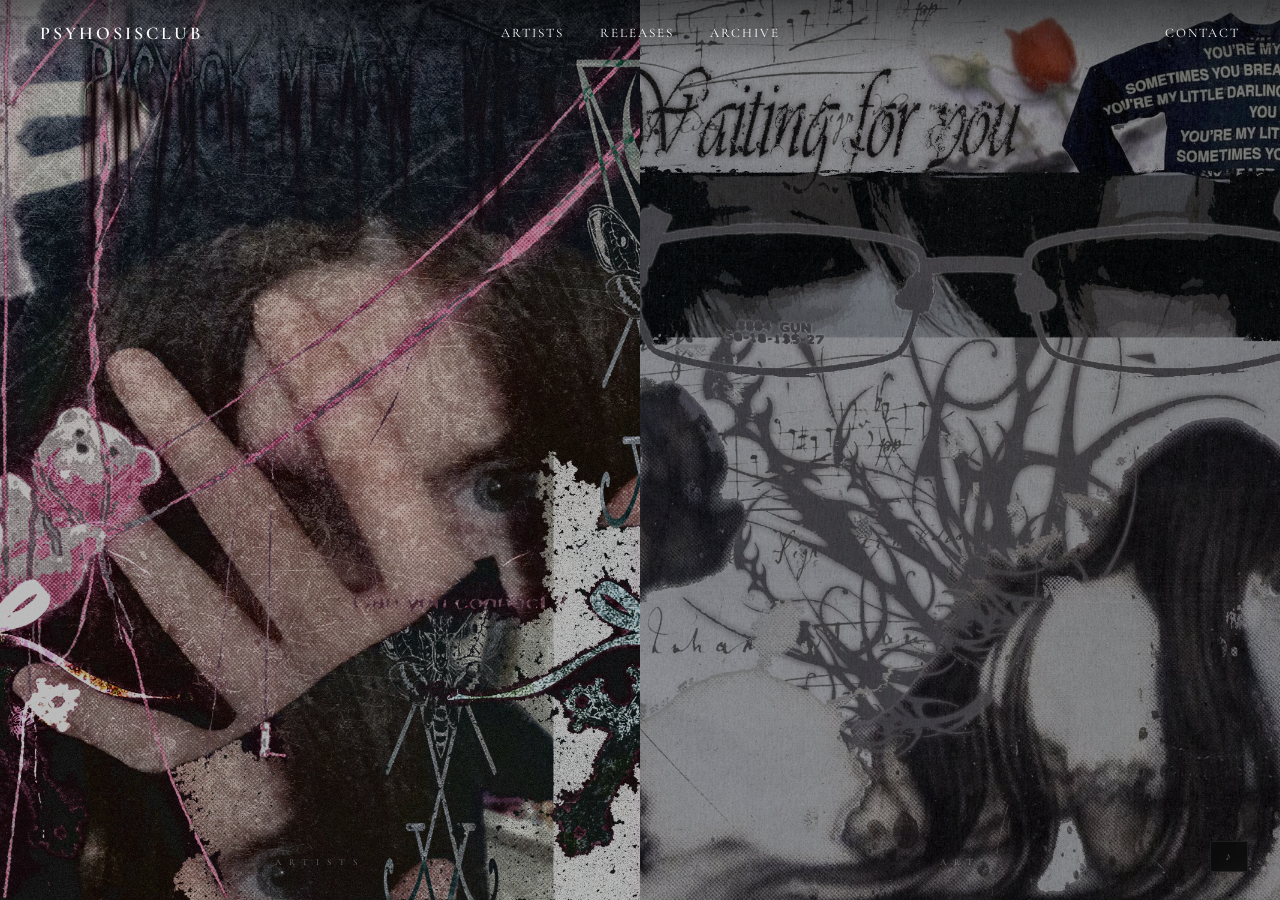
==== commit d0538419: "215" ====
--- a/app.html
+++ b/app.html
@@ -33,19 +33,16 @@
     <a onclick="goTo('contact'); toggleMenu()">CONTACT</a>
 </div>
 
-<!-- ── VOLUME CONTROL ── -->
 <div class="volume-control" id="volumeControl">
     <span class="volume-icon" id="volumeIcon" onclick="toggleVolume()">♪</span>
     <input type="range" id="volumeSlider" min="0" max="1" step="0.01" value="0.5">
 </div>
 
-<!-- ════════════════════════════════
-     СТРАНИЦЫ
-════════════════════════════════ -->
-
 <!-- MAIN -->
 <div id="page-main" class="page">
     <section class="hero">
+       <div class="hero-logo"><span>PSYHOSISCLUB</span></div>
+        <div class="hero-title"><h1></h1><p>216 SOCIETY</p></div>
         <div class="split left" onclick="goTo('artists')">
             <img src="рисунок мелом мп3.webp" alt="Artists">
             <div class="overlay"><span>ARTISTS</span></div>
@@ -84,6 +81,7 @@
             </div>
         </div>
     </main>
+    <footer class="site-footer"><p>© PSYHOSISCLUB 2026</p></footer>
 </div>
 
 <!-- ARTIST: be.luv -->
@@ -113,6 +111,7 @@
         </div>
         <a class="back-btn" onclick="goTo('artists')">← back to artists</a>
     </main>
+    <footer class="site-footer"><p>© PSYHOSISCLUB 2026</p></footer>
 </div>
 
 <!-- ARTIST: soangry -->
@@ -142,6 +141,7 @@
         </div>
         <a class="back-btn" onclick="goTo('artists')">← back to artists</a>
     </main>
+    <footer class="site-footer"><p>© PSYHOSISCLUB 2026</p></footer>
 </div>
 
 <!-- RELEASES -->
@@ -183,6 +183,7 @@
             </div>
         </section>
     </main>
+    <footer class="site-footer"><p>© PSYHOSISCLUB 2026</p></footer>
 </div>
 
 <!-- ARCHIVE -->
@@ -281,6 +282,7 @@
             <div class="coming-soon">coming soon</div>
         </div>
     </div>
+    <footer class="site-footer"><p>© PSYHOSISCLUB 2026</p></footer>
     <div class="lightbox" id="lightbox">
         <span class="lightbox-close" onclick="closeLightbox()">close</span>
         <span class="lightbox-prev" onclick="lightboxNav(-1)">←</span>
@@ -315,6 +317,7 @@
             </div>
         </div>
     </main>
+    <footer class="site-footer"><p>© PSYHOSISCLUB 2026</p></footer>
 </div>
 
 <script src="app.js"></script>
--- a/app.css
+++ b/app.css
@@ -309,4 +309,274 @@
         opacity: 1 !important;
         margin-left: 8px !important;
     }
+}
+
+/* ════════════════════════
+   FOOTER
+════════════════════════ */
+.site-footer {
+    width: 100%;
+    padding: 32px 40px;
+    display: flex;
+    align-items: center;
+    justify-content: center;
+    border-top: 1px solid rgba(255,255,255,0.05);
+    margin-top: 60px;
+}
+
+.site-footer p {
+    font-size: 10px;
+    letter-spacing: 5px;
+    color: rgba(255,255,255,0.1);
+    text-transform: uppercase;
+}
+
+@media (max-width: 768px) {
+    .site-footer { padding: 24px 20px; }
+}
+
+/* ── Footer ── */
+.site-footer {
+    width: 100%;
+    padding: 40px 40px 32px;
+    display: flex;
+    align-items: center;
+    justify-content: center;
+    border-top: 1px solid rgba(255,255,255,0.05);
+    margin-top: 40px;
+}
+
+.site-footer p {
+    font-size: 11px;
+    letter-spacing: 4px;
+    color: rgba(255,255,255,0.22);
+    text-transform: uppercase;
+    font-family: 'Cormorant Garamond', serif;
+    font-weight: 300;
+}
+
+/* ── Hero overlay text ── */
+.hero-title {
+    position: absolute;
+    top: 50%;
+    left: 50%;
+    transform: translate(-50%, -50%);
+    z-index: 10;
+    text-align: center;
+    pointer-events: none;
+}
+
+.hero-title h1 {
+    font-size: 28px;
+    font-weight: 600;
+    letter-spacing: 10px;
+    text-transform: uppercase;
+    color: rgba(255,255,255,0.9);
+    margin-bottom: 10px;
+}
+
+.hero-title p {
+    font-size: 10px;
+    letter-spacing: 8px;
+    text-transform: uppercase;
+    color: rgba(255,255,255,0.35);
+    font-weight: 300;
+}
+
+@media (max-width: 768px) {
+    .hero-title h1 { font-size: 18px; letter-spacing: 6px; }
+    .hero-title p { font-size: 9px; letter-spacing: 5px; }
+}
+
+/* ════════════════════════
+   MAIN PAGE — REDESIGN
+════════════════════════ */
+
+/* Скрываем шапку на главной */
+body.on-main header,
+body.on-main .burger {
+    display: none !important;
+}
+
+/* Герой на весь экран без отступа сверху */
+body.on-main #page-main .hero {
+    padding-top: 0;
+    height: 100vh;
+}
+
+/* Оверлей надписи ARTISTS / ART — крупнее */
+.overlay {
+    position: absolute;
+    inset: 0;
+    display: flex;
+    flex-direction: column;
+    align-items: center;
+    justify-content: center;
+    gap: 12px;
+}
+
+.overlay span {
+    font-size: 10px;
+    letter-spacing: 10px;
+    text-transform: uppercase;
+    color: rgba(255,255,255,0.35);
+    transition: color 0.4s, letter-spacing 0.4s;
+    font-weight: 300;
+}
+
+.split:hover .overlay span {
+    color: rgba(255,255,255,0.85);
+    letter-spacing: 14px;
+}
+
+/* Тонкая вертикальная линия между сплитами */
+.hero {
+    position: relative;
+}
+.hero::after {
+    content: '';
+    position: absolute;
+    top: 10%;
+    bottom: 10%;
+    left: 50%;
+    width: 1px;
+    background: rgba(255,255,255,0.12);
+    z-index: 5;
+    pointer-events: none;
+}
+
+/* 216 SOCIETY внизу по центру */
+.hero-title {
+    position: absolute;
+    bottom: 32px;
+    left: 50%;
+    transform: translateX(-50%);
+    z-index: 10;
+    text-align: center;
+    pointer-events: none;
+}
+
+.hero-title h1 {
+    display: none;
+}
+
+.hero-title p {
+    font-size: 9px;
+    letter-spacing: 8px;
+    text-transform: uppercase;
+    color: rgba(255,255,255,0.25);
+    font-weight: 300;
+    white-space: nowrap;
+}
+
+/* Логотип поверх — большой, вверху по центру */
+.hero-logo {
+    position: absolute;
+    top: 36px;
+    left: 50%;
+    transform: translateX(-50%);
+    z-index: 10;
+    pointer-events: none;
+    text-align: center;
+}
+
+.hero-logo span {
+    font-size: 13px;
+    letter-spacing: 8px;
+    text-transform: uppercase;
+    color: rgba(255,255,255,0.7);
+    font-weight: 600;
+    font-family: 'Cormorant Garamond', serif;
+    white-space: nowrap;
+}
+
+@media (max-width: 768px) {
+    .hero-title p { font-size: 8px; letter-spacing: 5px; }
+    .hero-logo span { font-size: 11px; letter-spacing: 5px; }
+    .hero::after { display: none; }
+}
+
+/* ════════════════════════
+   MAIN — ERD STYLE
+════════════════════════ */
+
+/* Прозрачная шапка на главной */
+body.on-main header {
+    display: flex !important;
+    background: transparent !important;
+    background: linear-gradient(to bottom, rgba(0,0,0,0.5) 0%, transparent 100%) !important;
+}
+
+body.on-main #page-main .hero {
+    padding-top: 0;
+    height: 100vh;
+}
+
+/* Убираем границу между секциями */
+body.on-main .split {
+    flex: 1;
+    position: relative;
+    overflow: hidden;
+    cursor: pointer;
+}
+
+body.on-main .split img {
+    filter: grayscale(15%) brightness(0.75);
+    transition: filter 0.6s ease;
+}
+
+body.on-main .split:hover img {
+    filter: grayscale(0%) brightness(0.9);
+    transform: none;
+}
+
+/* Убираем вертикальную линию */
+body.on-main .hero::after {
+    display: none;
+}
+
+/* Оверлей — подписи внизу */
+body.on-main .overlay {
+    position: absolute;
+    inset: auto 0 32px 0;
+    height: auto;
+    display: flex;
+    align-items: center;
+    justify-content: center;
+}
+
+body.on-main .overlay span {
+    font-size: 9px;
+    letter-spacing: 8px;
+    color: rgba(255,255,255,0.45);
+    transition: color 0.4s, letter-spacing 0.4s;
+}
+
+body.on-main .split:hover .overlay span {
+    color: rgba(255,255,255,0.9);
+    letter-spacing: 12px;
+}
+
+/* Убираем hero-logo и hero-title */
+body.on-main .hero-logo,
+body.on-main .hero-title {
+    display: none;
+}
+
+/* 216 SOCIETY по центру внизу */
+body.on-main .hero::before {
+    content: '216 SOCIETY';
+    position: absolute;
+    bottom: 32px;
+    left: 50%;
+    transform: translateX(-50%);
+    z-index: 20;
+    font-size: 9px;
+    letter-spacing: 7px;
+    color: rgba(255,255,255,0.2);
+    text-transform: uppercase;
+    font-family: 'Cormorant Garamond', serif;
+    font-weight: 300;
+    pointer-events: none;
+    white-space: nowrap;
 }
